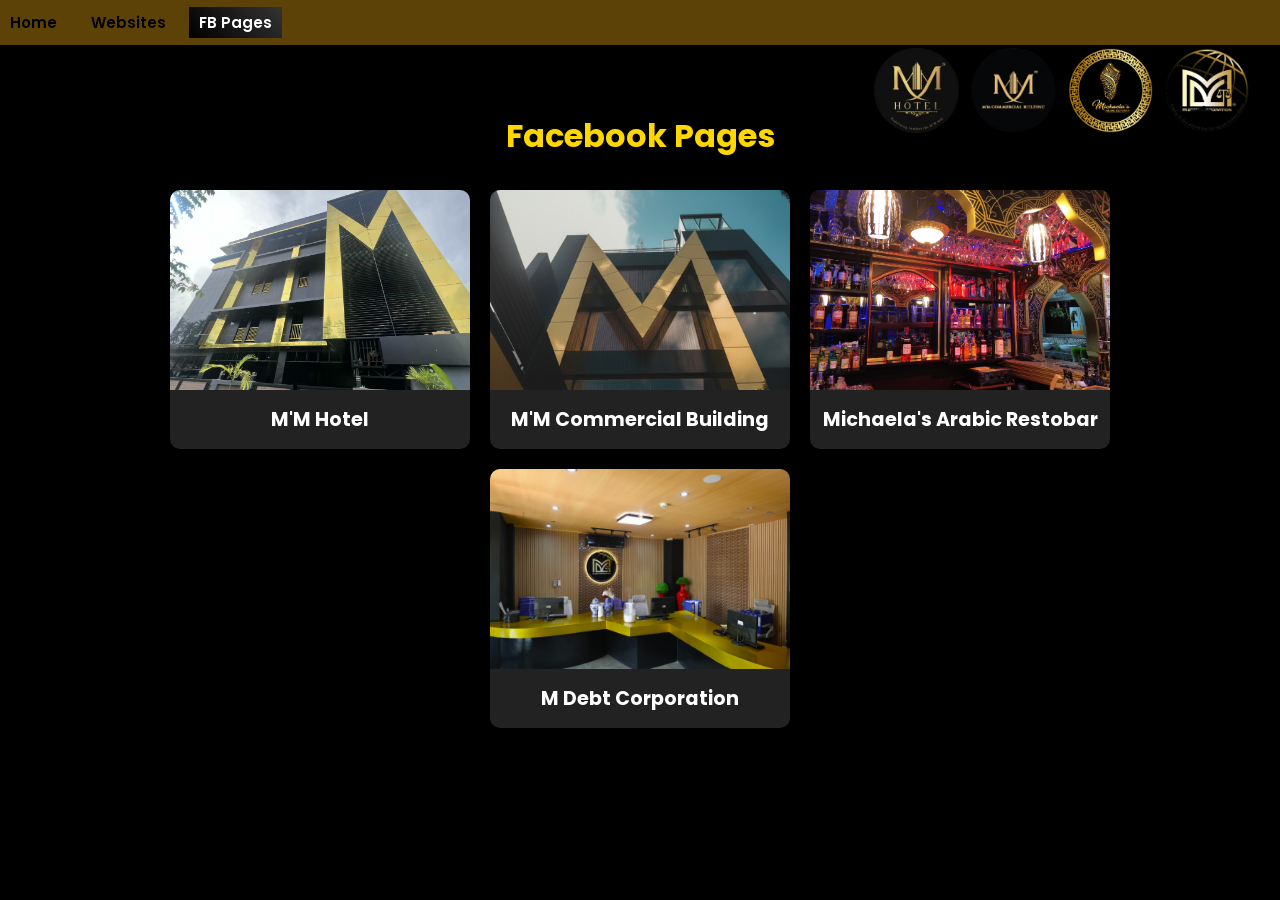
==== fb-pages.html @ 0b5881eb "lates v.01" ====
<!DOCTYPE html>
<html lang="en">
<head>
    <meta charset="UTF-8">
    <meta name="viewport" content="width=device-width, initial-scale=1.0">
    <title>FB Pages</title>
    <link rel="icon" type="image/m.png" href="image/m.png">
    <link rel="stylesheet" href="fb.css">
</head>
<body>

<header>
    <nav>
        <a href="landing.html">Home </a>
        <a href="index.html">Websites</a>
        <a href="fb-pages.html" class="active">FB Pages</a>
        
    </nav>
</header>

    <div class="logo-overlay">
   
        <img src="./image/MMH LOGo.png.png" alt="MM Hotel">
        <img src="./image/MCB LOGO.png.png" alt="MM Commercial Building">
        <img src="./image/MAR LOGO.png.png" alt="Michaela's Arabic Restobar">
        <img src="./image/MDC logo.png.png" alt="Mdebt Corporation">
 
    </div>

<!-- FB PAGES SECTION -->
<section class="fb-pages">
    <h2>Facebook Pages</h2>

    <div class="fb-container">

        <!-- FB PAGE 1 -->
        <a href="https://www.facebook.com/profile.php?id=61583191125175" target="_blank" class="fb-box">
            <img src="./image/mmhotel.jpg" alt="MM Hotel">
            <span class="fb-name">M'M Hotel</span>
        </a>

        <!-- FB PAGE 2 -->
        <a href="https://www.facebook.com/profile.php?id=61573910346368" target="_blank" class="fb-box">
            <img src="image/MCB.png" alt="MM Restaurant">
            <span class="fb-name">M'M Commercial Building</span>
        </a>

        <!-- FB PAGE 3 -->
         <a href="https://www.facebook.com/profile.php?id=61585706755256" target="_blank" class="fb-box">
            <img src="image/MAR (2).JPG" alt="MM Events">
            <span class="fb-name">Michaela's Arabic Restobar</span>
        </a>

        <!-- FB PAGE 4 -->
        <a href="https://www.facebook.com/profile.php?id=61581063833927" target="_blank" class="fb-box">
            <img src="image/mdcfront.JPG" alt="MM Travel">
            <span class="fb-name">M Debt Corporation</span>
        </a>
        

    </div>
</section>

</body>
</html>
---- fb.css ----
@import url('https://fonts.googleapis.com/css2?family=Poppins:ital,wght@0,100;0,200;0,300;0,400;0,500;0,600;0,700;0,800;0,900;1,100;1,200;1,300;1,400;1,500;1,600;1,700;1,800;1,900&display=swap');
body {
    margin: 0;
    background-color: #000;   /* Black background */
    color: #f5f5f5;      /* Light text */
    font-family: Poppins;
    font-size: 12px;
}

header {
    width: 2240px;
    max-width: 100%;
    margin: auto;
    height: 45px; /* Reduced height */
    display: flex;
    align-items: center;
    position: relative;
    z-index: 100;
    background-color: #db9e106b;
}

header a {
    color: #000000;
    font-weight: 600;
    margin-right: 10px;
    padding: 5px 10px; /* Reduce padding para dili dako */
    text-decoration: none;
    transition: 0.3s ease;
    font-size: 15px;
}
header a:hover {
    color: #db9a19;
    background: linear-gradient(45deg, #000000, #333333);
    border-radius: 0; /* Square edges */
    transform: translateY(-3px);
}

header a.active {
    color: #ffffff;
    background: linear-gradient(45deg, #000000, #333333);
    border-radius: 0; /* Square edges */
}

a.active,
header a:hover {
    background: #d4af37; /* Gold background on hover/active */
    color: #000;          /* Black text on hover/active */
    border-radius: 2px;
}


.fb-pages {
    padding: 40px 5%;
    text-align: center;
}

.fb-pages h2 {
    margin-bottom: 30px;
    font-size: 2rem;
    color: gold;
}

/* Container for the boxes */
.fb-container {
    display: flex;
    flex-direction: row;
    flex-wrap: wrap; /* wrap to new line on small screens */
    justify-content: center;
    gap: 20px;
}

/* Bigger FB Box */
.fb-box {
    display: flex;
    flex-direction: column;
    align-items: center;
    text-decoration: none;
    background: #222;
    border-radius: 10px;
    overflow: hidden;
    width: 300px; /* Bigger width */
    transition: transform 0.3s, box-shadow 0.3s;
}

/* Bigger image */
.fb-box img {
    width: 100%;
    height: 200px;      /* Taller image */
    object-fit: cover;  /* Fill box nicely */
    display: block;
}

/* Bigger text */
.fb-box .fb-name {
    margin: 15px 0;      /* More spacing */
    font-weight: 700;
    font-size: 1.2rem;   /* Larger text */
    color: #fff;
    text-align: center;
}

/* Hover effect */
.fb-box:hover {
    transform: translateY(-5px);
    box-shadow: 0 5px 20px rgba(255, 215, 0, 0.5);
}

/* Responsive adjustments */
@media screen and (max-width: 768px) {
    .fb-box {
        width: 45%;
    }

    .fb-box img {
        height: 180px;
    }

    .fb-box .fb-name {
        font-size: 1.1rem;
    }
}

@media screen and (max-width: 480px) {
    .fb-box {
        width: 100%;
    }

    .fb-box img {
        height: 160px;
    }

    .fb-box .fb-name {
        font-size: 1rem;
    }
}



/* LOGO OVERLAY - SIMPLE, ALWAYS VISIBLE */
.logo-overlay {
    position: absolute;
    top: 40px;
    right: 30px;
    z-index: 1000;

    display: flex;
    gap: 12px;
    align-items: center;
}

/* LOGOS - FIXED SIZE, NO EFFECTS */
.logo-overlay img {
    width: 85px;        /* fixed width */
    height: 100px;       /* fixed height */
    object-fit: contain; /* keep proportions */
}

/* MOBILE RESPONSIVE */
@media (max-width: 768px) {
    .logo-overlay {
        top: 10px;
        right: 10px;
        gap: 8px;
    }

    .logo-overlay img {
        width: 40px;
        height: 40px;
    }
}
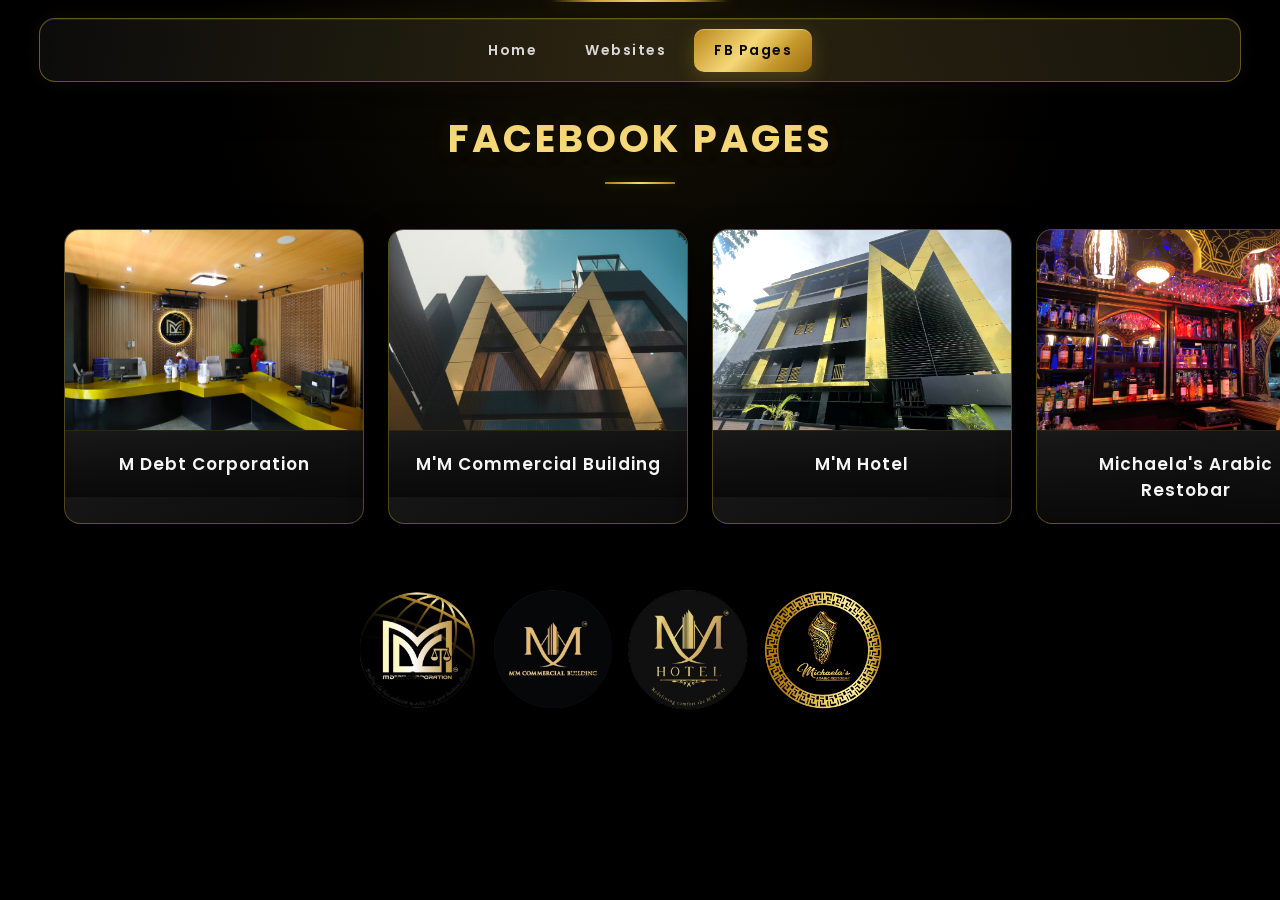
==== commit 49964f0b: "Refactor landing page and styles for improved aesthetics and responsiveness - Updated landing.html t" ====
--- a/fb-pages.html
+++ b/fb-pages.html
@@ -1,65 +1,118 @@
 <!DOCTYPE html>
 <html lang="en">
+
 <head>
     <meta charset="UTF-8">
     <meta name="viewport" content="width=device-width, initial-scale=1.0">
+
     <title>FB Pages</title>
+
     <link rel="icon" type="image/m.png" href="image/m.png">
     <link rel="stylesheet" href="fb.css">
 </head>
+
 <body>
 
-<header>
-    <nav>
-        <a href="landing.html">Home </a>
-        <a href="index.html">Websites</a>
-        <a href="fb-pages.html" class="active">FB Pages</a>
-        
-    </nav>
-</header>
+    <!-- =========================================================
+     NAVBAR
+    ========================================================= -->
 
-    <div class="logo-overlay">
-   
-        <img src="./image/MMH LOGo.png.png" alt="MM Hotel">
-        <img src="./image/MCB LOGO.png.png" alt="MM Commercial Building">
-        <img src="./image/MAR LOGO.png.png" alt="Michaela's Arabic Restobar">
-        <img src="./image/MDC logo.png.png" alt="Mdebt Corporation">
- 
-    </div>
+    <header>
+        <nav>
+            <a href="landing.html">Home</a>
+            <a href="index.html">Websites</a>
+            <a href="fb-pages.html" class="active">FB Pages</a>
+        </nav>
+    </header>
 
-<!-- FB PAGES SECTION -->
-<section class="fb-pages">
-    <h2>Facebook Pages</h2>
 
-    <div class="fb-container">
+    <!-- =========================================================
+     FB PAGES SECTION
+    ========================================================= -->
 
-        <!-- FB PAGE 1 -->
-        <a href="https://www.facebook.com/profile.php?id=61583191125175" target="_blank" class="fb-box">
-            <img src="./image/mmhotel.jpg" alt="MM Hotel">
-            <span class="fb-name">M'M Hotel</span>
-        </a>
+    <section class="fb-pages">
 
-        <!-- FB PAGE 2 -->
-        <a href="https://www.facebook.com/profile.php?id=61573910346368" target="_blank" class="fb-box">
-            <img src="image/MCB.png" alt="MM Restaurant">
-            <span class="fb-name">M'M Commercial Building</span>
-        </a>
+        <h2>Facebook Pages</h2>
 
-        <!-- FB PAGE 3 -->
-         <a href="https://www.facebook.com/profile.php?id=61585706755256" target="_blank" class="fb-box">
-            <img src="image/MAR (2).JPG" alt="MM Events">
-            <span class="fb-name">Michaela's Arabic Restobar</span>
-        </a>
 
-        <!-- FB PAGE 4 -->
-        <a href="https://www.facebook.com/profile.php?id=61581063833927" target="_blank" class="fb-box">
-            <img src="image/mdcfront.JPG" alt="MM Travel">
-            <span class="fb-name">M Debt Corporation</span>
-        </a>
-        
+        <!-- =====================================================
+         4 FACEBOOK CARDS
+        ====================================================== -->
 
-    </div>
-</section>
+        <div class="fb-container">
+
+            <!-- FB PAGE 1 - M Debt Corporation -->
+            <a href="https://www.facebook.com/profile.php?id=61581063833927" target="_blank" class="fb-box">
+
+                <img src="./image/mdcfront.JPG" alt="M Debt Corporation">
+
+                <span class="fb-name">
+                    M Debt Corporation
+                </span>
+
+            </a>
+
+
+            <!-- FB PAGE 2 - M'M Commercial Building -->
+            <a href="https://www.facebook.com/profile.php?id=61573910346368" target="_blank" class="fb-box">
+
+                <img src="./image/MCB.png" alt="MM Commercial Building">
+
+                <span class="fb-name">
+                    M'M Commercial Building
+                </span>
+
+            </a>
+
+
+            <!-- FB PAGE 3 - M'M Hotel -->
+            <a href="https://www.facebook.com/profile.php?id=61583191125175" target="_blank" class="fb-box">
+
+                <img src="./image/mmhotel.jpg" alt="MM Hotel">
+
+                <span class="fb-name">
+                    M'M Hotel
+                </span>
+
+            </a>
+
+
+            <!-- FB PAGE 4 - Michaela's Arabic Restobar -->
+            <a href="https://www.facebook.com/profile.php?id=61585706755256" target="_blank" class="fb-box">
+
+                <img src="./image/MAR (2).JPG" alt="Michaela's Arabic Restobar">
+
+                <span class="fb-name">
+                    Michaela's Arabic Restobar
+                </span>
+
+            </a>
+
+        </div>
+
+
+        <!-- =====================================================
+         LOGOS — BELOW THE 4 CARDS
+        ====================================================== -->
+
+        <div class="logo-overlay">
+
+            <!-- M Debt Corporation -->
+            <img src="./image/MDC logo.png.png" alt="M Debt Corporation">
+
+            <!-- M'M Commercial Building -->
+            <img src="./image/MCB LOGO.png.png" alt="MM Commercial Building">
+
+            <!-- M'M Hotel -->
+            <img src="./image/MMH LOGo.png.png" alt="MM Hotel">
+
+            <!-- Michaela's Arabic Restobar -->
+            <img src="./image/MAR LOGO.png.png" alt="Michaela's Arabic Restobar">
+
+        </div>
+
+    </section>
 
 </body>
-</html>
+
+</html>
--- a/fb.css
+++ b/fb.css
@@ -6,165 +6,881 @@
     font-family: Poppins;
     font-size: 12px;
 }
+/* =========================================================
+   NAVBAR — LUXURY BLACK & GOLD
+========================================================= */
 
 header {
-    width: 2240px;
-    max-width: 100%;
-    margin: auto;
-    height: 45px; /* Reduced height */
+    position: fixed;
+    top: 18px;
+    left: 50%;
+    transform: translateX(-50%);
+
+    width: min(1200px, calc(100% - 40px));
+    height: 62px;
+
     display: flex;
     align-items: center;
+    justify-content: center;
+
+    z-index: 1000;
+
+    background:
+        linear-gradient(
+            135deg,
+            rgba(12, 12, 12, 0.94),
+            rgba(28, 24, 12, 0.92)
+        );
+
+    border: 1px solid rgba(212, 175, 55, 0.45);
+    border-radius: 16px;
+
+    box-shadow:
+        0 10px 40px rgba(0, 0, 0, 0.55),
+        inset 0 1px 0 rgba(255, 255, 255, 0.08),
+        0 0 25px rgba(212, 175, 55, 0.08);
+
+    backdrop-filter: blur(14px);
+    -webkit-backdrop-filter: blur(14px);
+}
+
+/* GOLD LIGHT EFFECT */
+header::before {
+    content: "";
+
+    position: absolute;
+    inset: 0;
+
+    border-radius: inherit;
+
+    background:
+        linear-gradient(
+            90deg,
+            transparent,
+            rgba(212, 175, 55, 0.12),
+            transparent
+        );
+
+    pointer-events: none;
+}
+
+/* NAVIGATION */
+header nav {
+    display: flex;
+    align-items: center;
+    justify-content: center;
+
+    gap: 8px;
+
     position: relative;
-    z-index: 100;
-    background-color: #db9e106b;
-}
-
+    z-index: 2;
+}
+
+/* NAV LINKS */
 header a {
-    color: #000000;
+    position: relative;
+
+    color: #d8d8d8;
+
+    font-family: 'Poppins', sans-serif;
+    font-size: 14px;
     font-weight: 600;
-    margin-right: 10px;
-    padding: 5px 10px; /* Reduce padding para dili dako */
+
+    letter-spacing: 1.5px;
+
+    padding: 11px 20px;
+
+    border-radius: 10px;
+
     text-decoration: none;
-    transition: 0.3s ease;
-    font-size: 15px;
-}
+
+    transition:
+        color 0.3s ease,
+        background 0.3s ease,
+        transform 0.3s ease,
+        box-shadow 0.3s ease;
+}
+
+/* GOLD UNDERLINE */
+header a::after {
+    content: "";
+
+    position: absolute;
+
+    left: 50%;
+    bottom: 5px;
+
+    width: 0;
+    height: 2px;
+
+    background:
+        linear-gradient(
+            90deg,
+            #a87912,
+            #f4d77d,
+            #a87912
+        );
+
+    transform: translateX(-50%);
+
+    transition: width 0.3s ease;
+}
+
+/* HOVER */
 header a:hover {
-    color: #db9a19;
-    background: linear-gradient(45deg, #000000, #333333);
-    border-radius: 0; /* Square edges */
-    transform: translateY(-3px);
-}
-
+    color: #f4d77d;
+
+    background:
+        linear-gradient(
+            135deg,
+            rgba(212, 175, 55, 0.15),
+            rgba(212, 175, 55, 0.05)
+        );
+
+    transform: translateY(-1px);
+
+    box-shadow:
+        0 5px 20px rgba(212, 175, 55, 0.12);
+}
+
+/* HOVER UNDERLINE */
+header a:hover::after {
+    width: 45%;
+}
+
+/* ACTIVE LINK */
 header a.active {
-    color: #ffffff;
-    background: linear-gradient(45deg, #000000, #333333);
-    border-radius: 0; /* Square edges */
-}
-
-a.active,
-header a:hover {
-    background: #d4af37; /* Gold background on hover/active */
-    color: #000;          /* Black text on hover/active */
-    border-radius: 2px;
-}
-
+    color: #080808;
+
+    background:
+        linear-gradient(
+            135deg,
+            #b8861b,
+            #f6d878 45%,
+            #c69a2d 70%,
+            #9a6d10
+        );
+
+    box-shadow:
+        0 5px 20px rgba(212, 175, 55, 0.25),
+        inset 0 1px 0 rgba(255, 255, 255, 0.35);
+}
+
+/* REMOVE UNDERLINE FROM ACTIVE */
+header a.active::after {
+    display: none;
+}
+
+
+/* =========================================================
+   MOBILE NAVBAR
+========================================================= */
+
+@media screen and (max-width: 768px) {
+
+    header {
+        top: 10px;
+
+        width: calc(100% - 20px);
+        height: auto;
+
+        min-height: 58px;
+
+        padding: 6px;
+
+        border-radius: 14px;
+    }
+
+    header nav {
+        width: 100%;
+
+        gap: 3px;
+
+        flex-wrap: wrap;
+    }
+
+    header a {
+        font-size: 11px;
+
+        letter-spacing: 0.8px;
+
+        padding: 9px 10px;
+
+        border-radius: 8px;
+    }
+
+    header a::after {
+        bottom: 3px;
+    }
+}
+
+
+/* =========================================================
+   VERY SMALL SCREEN
+========================================================= */
+
+@media screen and (max-width: 480px) {
+
+    header {
+        top: 8px;
+
+        width: calc(100% - 16px);
+
+        min-height: 52px;
+
+        padding: 5px;
+    }
+
+    header nav {
+        gap: 2px;
+    }
+
+    header a {
+        font-size: 10px;
+
+        letter-spacing: 0.5px;
+
+        padding: 8px 7px;
+    }
+}
+ /* =========================================================
+    FACEBOOK PAGES — LUXURY BLACK & GOLD
+ ========================================================= */
 
 .fb-pages {
-    padding: 40px 5%;
+    position: relative;
+
+    padding: 110px 5% 80px;
+
     text-align: center;
-}
+
+    background:
+        radial-gradient(
+            circle at 50% 0%,
+            rgba(212, 175, 55, 0.10),
+            transparent 45%
+        );
+
+    overflow: hidden;
+}
+
+/* Subtle gold line at top */
+.fb-pages::before {
+    content: "";
+
+    position: absolute;
+
+    top: 0;
+    left: 50%;
+
+    width: 180px;
+    height: 2px;
+
+    transform: translateX(-50%);
+
+    background:
+        linear-gradient(
+            90deg,
+            transparent,
+            #d4af37,
+            #f6d878,
+            #d4af37,
+            transparent
+        );
+
+    box-shadow:
+        0 0 15px rgba(212, 175, 55, 0.35);
+}
+
+
+/* =========================================================
+   SECTION TITLE
+ ========================================================= */
 
 .fb-pages h2 {
-    margin-bottom: 30px;
-    font-size: 2rem;
-    color: gold;
-}
-
-/* Container for the boxes */
+    position: relative;
+
+    margin: 0 0 45px;
+
+    font-family: 'Poppins', sans-serif;
+
+    font-size: clamp(28px, 3vw, 42px);
+
+    font-weight: 700;
+
+    letter-spacing: 3px;
+
+    text-transform: uppercase;
+
+    color: #f6d878;
+
+    text-shadow:
+        0 3px 12px rgba(0, 0, 0, 0.7),
+        0 0 18px rgba(212, 175, 55, 0.15);
+}
+
+/* Decorative gold line under title */
+.fb-pages h2::after {
+    content: "";
+
+    display: block;
+
+    width: 70px;
+    height: 2px;
+
+    margin: 15px auto 0;
+
+    background:
+        linear-gradient(
+            90deg,
+            #a87912,
+            #f6d878,
+            #a87912
+        );
+
+    box-shadow:
+        0 0 10px rgba(212, 175, 55, 0.3);
+}
+
+/* =========================================================
+   FACEBOOK CARDS — 4 IN ONE ROW
+========================================================= */
+
 .fb-container {
-    display: flex;
-    flex-direction: row;
-    flex-wrap: wrap; /* wrap to new line on small screens */
-    justify-content: center;
-    gap: 20px;
-}
-
-/* Bigger FB Box */
+    display: grid;
+
+    grid-template-columns: repeat(4, 1fr);
+
+    gap: 24px;
+
+    width: min(1250px, 100%);
+
+    margin: 0 auto;
+
+    align-items: stretch;
+}
+
 .fb-box {
+    width: 100%;
+    min-width: 0;
+
     display: flex;
     flex-direction: column;
-    align-items: center;
+
     text-decoration: none;
-    background: #222;
-    border-radius: 10px;
+
+    background:
+        linear-gradient(
+            145deg,
+            rgba(35, 35, 35, 0.96),
+            rgba(12, 12, 12, 0.98)
+        );
+
+    border: 1px solid rgba(212, 175, 55, 0.35);
+
+    border-radius: 16px;
+
     overflow: hidden;
-    width: 300px; /* Bigger width */
-    transition: transform 0.3s, box-shadow 0.3s;
-}
-
-/* Bigger image */
+
+    box-sizing: border-box;
+
+    transition:
+        transform 0.35s ease,
+        box-shadow 0.35s ease,
+        border-color 0.35s ease;
+}
+
 .fb-box img {
     width: 100%;
-    height: 200px;      /* Taller image */
-    object-fit: cover;  /* Fill box nicely */
+    height: 200px;
+
+    object-fit: cover;
+
     display: block;
 }
 
-/* Bigger text */
 .fb-box .fb-name {
-    margin: 15px 0;      /* More spacing */
-    font-weight: 700;
-    font-size: 1.2rem;   /* Larger text */
-    color: #fff;
+    width: 100%;
+
+    min-height: 64px;
+
+    display: flex;
+    align-items: center;
+    justify-content: center;
+
+    box-sizing: border-box;
+
+    margin: 0;
+    padding: 15px;
+
+    font-size: 16px;
+    font-weight: 600;
+
+    color: #f5f5f5;
+
     text-align: center;
 }
 
-/* Hover effect */
+/* =========================================================
+   FACEBOOK CARD
+ ========================================================= */
+
+.fb-box {
+    position: relative;
+
+    display: flex;
+
+    flex-direction: column;
+
+    align-items: center;
+
+    width: 300px;
+
+    overflow: hidden;
+
+    text-decoration: none;
+
+    background:
+        linear-gradient(
+            145deg,
+            rgba(35, 35, 35, 0.96),
+            rgba(12, 12, 12, 0.98)
+        );
+
+    border: 1px solid rgba(212, 175, 55, 0.35);
+
+    border-radius: 16px;
+
+    box-shadow:
+        0 12px 35px rgba(0, 0, 0, 0.45),
+        inset 0 1px 0 rgba(255, 255, 255, 0.07);
+
+    transition:
+        transform 0.35s ease,
+        box-shadow 0.35s ease,
+        border-color 0.35s ease;
+}
+
+/* Gold glow around card */
+.fb-box::before {
+    content: "";
+
+    position: absolute;
+
+    inset: 0;
+
+    border-radius: inherit;
+
+    background:
+        linear-gradient(
+            135deg,
+            rgba(246, 216, 120, 0.08),
+            transparent 35%,
+            transparent 65%,
+            rgba(212, 175, 55, 0.06)
+        );
+
+    pointer-events: none;
+}
+
+
+/* =========================================================
+   CARD IMAGE
+ ========================================================= */
+
+.fb-box img {
+    width: 100%;
+
+    height: 200px;
+
+    object-fit: cover;
+
+    display: block;
+
+    filter:
+        brightness(1.05)
+        contrast(1.04)
+        saturate(1.05);
+
+    transition:
+        transform 0.5s ease,
+        filter 0.5s ease;
+}
+
+/* =========================================================
+   GOLD SHINE HOVER EFFECT
+========================================================= */
+
+.fb-box {
+    position: relative;
+    overflow: hidden;
+}
+
+/* Gold light sweep */
+.fb-box::before {
+    content: "";
+
+    position: absolute;
+
+    top: 0;
+    left: -120%;
+
+    width: 70%;
+    height: 100%;
+
+    z-index: 3;
+
+    background:
+        linear-gradient(
+            90deg,
+            transparent 0%,
+            rgba(255, 255, 255, 0.05) 25%,
+            rgba(246, 216, 120, 0.45) 50%,
+            rgba(255, 255, 255, 0.08) 75%,
+            transparent 100%
+        );
+
+    transform: skewX(-20deg);
+
+    pointer-events: none;
+}
+
+/* Image zoom + brighter gold tone */
+.fb-box:hover img {
+    transform: scale(1.06);
+
+    filter:
+        brightness(1.15)
+        contrast(1.06)
+        saturate(1.12);
+
+    transition:
+        transform 0.5s ease,
+        filter 0.5s ease;
+}
+
+/* Shine animation */
+.fb-box:hover::before {
+    left: 140%;
+
+    transition: left 0.8s ease;
+}
+
+/* Stronger gold glow around card */
 .fb-box:hover {
-    transform: translateY(-5px);
-    box-shadow: 0 5px 20px rgba(255, 215, 0, 0.5);
-}
-
-/* Responsive adjustments */
-@media screen and (max-width: 768px) {
+    border-color: #f2c94c;
+
+    box-shadow:
+        0 18px 45px rgba(0, 0, 0, 0.55),
+        0 0 20px rgba(212, 175, 55, 0.35),
+        0 0 45px rgba(212, 175, 55, 0.15);
+}
+
+/* =========================================================
+   CARD NAME
+ ========================================================= */
+
+.fb-box .fb-name {
+    position: relative;
+
+    width: 100%;
+
+    box-sizing: border-box;
+
+    margin: 0;
+
+    padding: 20px 15px;
+
+    font-family: 'Poppins', sans-serif;
+
+    font-size: 17px;
+
+    font-weight: 600;
+
+    letter-spacing: 1px;
+
+    color: #f5f5f5;
+
+    text-align: center;
+
+    background:
+        linear-gradient(
+            180deg,
+            rgba(25, 25, 25, 0.4),
+            rgba(8, 8, 8, 0.9)
+        );
+
+    border-top: 1px solid rgba(212, 175, 55, 0.18);
+
+    transition:
+        color 0.3s ease,
+        background 0.3s ease;
+}
+
+
+/* =========================================================
+   HOVER EFFECT
+ ========================================================= */
+
+.fb-box:hover {
+    transform: translateY(-8px);
+
+    border-color: rgba(242, 201, 76, 0.8);
+
+    box-shadow:
+        0 18px 45px rgba(0, 0, 0, 0.55),
+        0 0 25px rgba(212, 175, 55, 0.18),
+        inset 0 1px 0 rgba(255, 255, 255, 0.12);
+}
+
+.fb-box:hover .fb-name {
+    color: #f6d878;
+
+    background:
+        linear-gradient(
+            180deg,
+            rgba(40, 35, 18, 0.7),
+            rgba(10, 10, 10, 0.95)
+        );
+}
+
+
+/* =========================================================
+   CARD GOLD TOP ACCENT
+ ========================================================= */
+
+.fb-box::after {
+    content: "";
+
+    position: absolute;
+
+    top: 0;
+    left: 50%;
+
+    width: 0;
+    height: 2px;
+
+    transform: translateX(-50%);
+
+    background:
+        linear-gradient(
+            90deg,
+            #a87912,
+            #f6d878,
+            #a87912
+        );
+
+    box-shadow:
+        0 0 12px rgba(246, 216, 120, 0.5);
+
+    transition: width 0.35s ease;
+}
+
+.fb-box:hover::after {
+    width: 70%;
+}
+
+
+/* =========================================================
+   LOGO OVERLAY — LUXURY
+ ========================================================= */
+
+.logo-overlay {
+    position: fixed;
+
+    top: 24px;
+    right: 30px;
+
+    z-index: 1100;
+
+    display: flex;
+
+    align-items: center;
+
+    gap: 10px;
+
+    padding: 7px 10px;
+
+    
+
+}
+
+
+/* =========================================================
+   LOGO — BELOW THE 4 CARDS
+========================================================= */
+
+.logo-overlay {
+    position: relative;
+
+    width: 100%;
+
+    margin: 35px auto 0;
+
+    display: flex;
+
+    align-items: center;
+    justify-content: center;
+
+    gap: 15px;
+
+    z-index: 10;
+}
+
+.logo-overlay img {
+    width: 120px;
+    height: 120px;
+
+    object-fit: contain;
+
+    filter:
+        drop-shadow(
+            0 3px 8px rgba(0, 0, 0, 0.5)
+        );
+
+    transition:
+        transform 0.3s ease,
+        filter 0.3s ease;
+}
+
+.logo-overlay img {
+    position: relative;
+
+    object-fit: contain;
+
+    transition:
+        transform 0.35s ease,
+        filter 0.35s ease;
+}
+
+/* =========================================================
+   LOGO — GOLD SHINE HOVER
+========================================================= */
+
+.logo-overlay img:hover {
+    transform: scale(1.12);
+
+    filter:
+        drop-shadow(0 0 5px rgba(246, 216, 120, 0.8))
+        drop-shadow(0 0 12px rgba(212, 175, 55, 0.7))
+        drop-shadow(0 0 25px rgba(212, 175, 55, 0.45))
+        brightness(1.12);
+
+    animation: logoGoldShine 0.8s ease;
+}
+
+@keyframes logoGoldShine {
+
+    0% {
+        filter:
+            drop-shadow(0 0 2px rgba(212, 175, 55, 0.2))
+            brightness(1);
+    }
+
+    50% {
+        filter:
+            drop-shadow(0 0 8px rgba(246, 216, 120, 1))
+            drop-shadow(0 0 20px rgba(212, 175, 55, 0.8))
+            drop-shadow(0 0 35px rgba(212, 175, 55, 0.45))
+            brightness(1.2);
+    }
+
+    100% {
+        filter:
+            drop-shadow(0 0 5px rgba(246, 216, 120, 0.8))
+            drop-shadow(0 0 12px rgba(212, 175, 55, 0.7))
+            drop-shadow(0 0 25px rgba(212, 175, 55, 0.45))
+            brightness(1.12);
+    }
+}
+
+/* =========================================================
+   TABLET
+========================================================= */
+
+@media screen and (max-width: 1000px) {
+
+    .fb-container {
+        grid-template-columns: repeat(2, 1fr);
+        gap: 20px;
+    }
+
+    .fb-box img {
+        height: 190px;
+    }
+}
+
+
+/* =========================================================
+   MOBILE
+========================================================= */
+
+@media screen and (max-width: 550px) {
+
+    .fb-container {
+        grid-template-columns: 1fr;
+        gap: 20px;
+    }
+
     .fb-box {
-        width: 45%;
+        width: 100%;
+        max-width: 350px;
+        margin: 0 auto;
     }
 
     .fb-box img {
         height: 180px;
     }
-
-    .fb-box .fb-name {
-        font-size: 1.1rem;
-    }
-}
+}
+
+
+/* =========================================================
+   MOBILE
+ ========================================================= */
 
 @media screen and (max-width: 480px) {
+
+    .fb-pages {
+        padding: 75px 20px 50px;
+    }
+
+    .fb-pages h2 {
+        font-size: 23px;
+
+        letter-spacing: 1.5px;
+
+        margin-bottom: 30px;
+    }
+
+    .fb-container {
+        flex-direction: column;
+
+        align-items: center;
+
+        gap: 20px;
+    }
+
     .fb-box {
         width: 100%;
+
+        max-width: 350px;
     }
 
     .fb-box img {
-        height: 160px;
+        height: 180px;
     }
 
     .fb-box .fb-name {
-        font-size: 1rem;
-    }
-}
-
-
-
-/* LOGO OVERLAY - SIMPLE, ALWAYS VISIBLE */
-.logo-overlay {
-    position: absolute;
-    top: 40px;
-    right: 30px;
-    z-index: 1000;
-
-    display: flex;
-    gap: 12px;
-    align-items: center;
-}
-
-/* LOGOS - FIXED SIZE, NO EFFECTS */
-.logo-overlay img {
-    width: 85px;        /* fixed width */
-    height: 100px;       /* fixed height */
-    object-fit: contain; /* keep proportions */
-}
-
-/* MOBILE RESPONSIVE */
-@media (max-width: 768px) {
+        font-size: 15px;
+    }
+
     .logo-overlay {
-        top: 10px;
-        right: 10px;
-        gap: 8px;
+        top: 65px;
+        right: 8px;
     }
 
     .logo-overlay img {
-        width: 40px;
-        height: 40px;
+        width: 36px;
+        height: 36px;
     }
 }
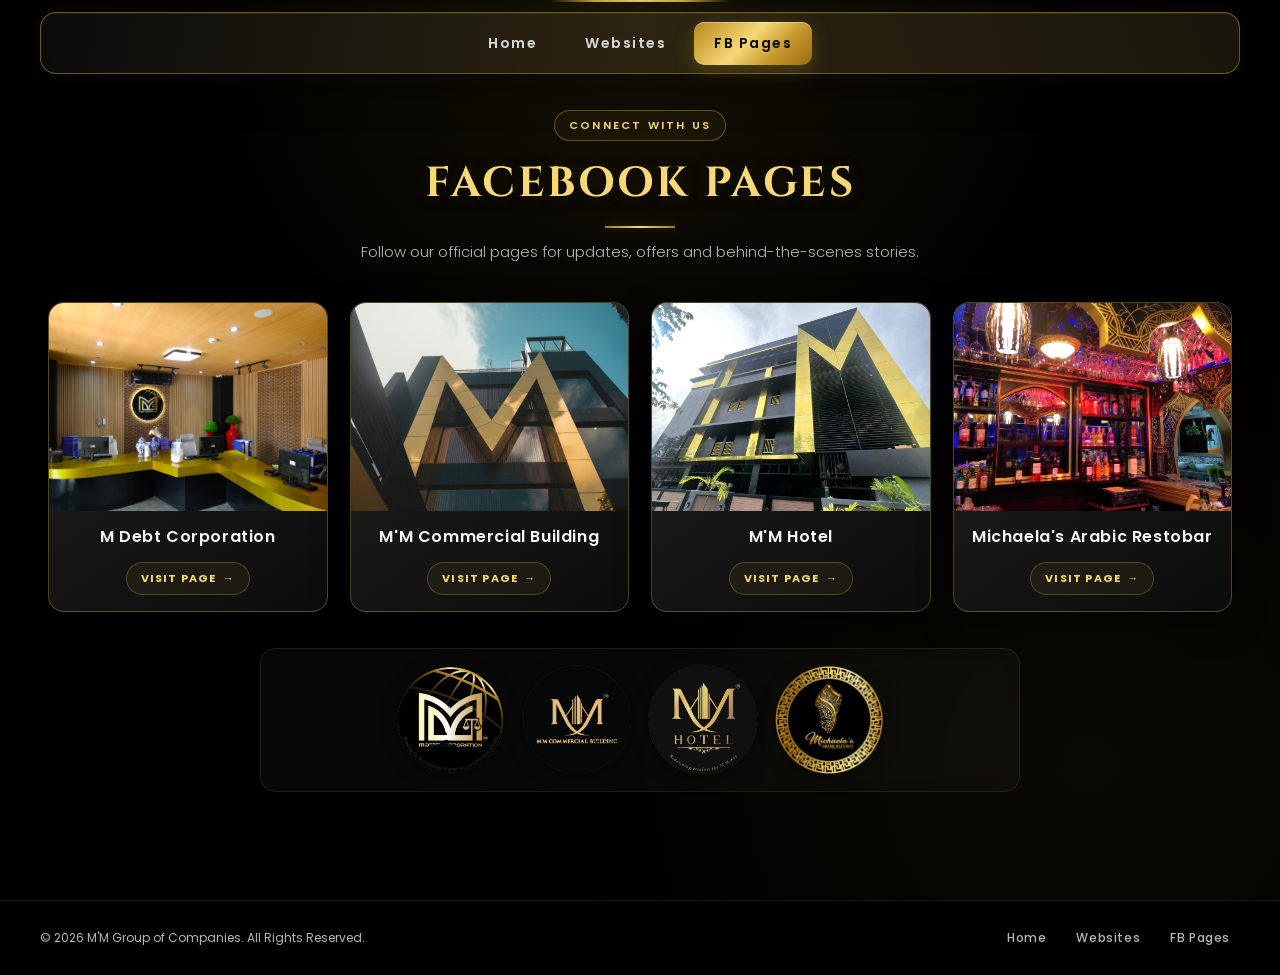
==== commit 895301c3: "test" ====
--- a/fb-pages.html
+++ b/fb-pages.html
@@ -3,116 +3,115 @@
 
 <head>
     <meta charset="UTF-8">
-    <meta name="viewport" content="width=device-width, initial-scale=1.0">
-
-    <title>FB Pages</title>
-
-    <link rel="icon" type="image/m.png" href="image/m.png">
+    <meta name="viewport" content="width=device-width, initial-scale=1.0, viewport-fit=cover">
+    <meta name="description" content="Follow M'M Group of Companies on Facebook — M Debt Corporation, M'M Commercial Building, M'M Hotel and Michaela's Arabic Restobar.">
+    <meta name="theme-color" content="#000000">
+    <title>FB Pages | M'M Group of Companies</title>
+    <link rel="icon" type="image/png" href="image/m.png">
     <link rel="stylesheet" href="fb.css">
 </head>
 
 <body>
+    <a href="#main" class="skip-link">Skip to content</a>
 
-    <!-- =========================================================
-     NAVBAR
-    ========================================================= -->
-
-    <header>
-        <nav>
+    <header id="site-header">
+        <button class="nav-toggle" aria-label="Toggle navigation menu" aria-expanded="false" aria-controls="primary-nav">
+            <span class="bar"></span><span class="bar"></span><span class="bar"></span>
+        </button>
+        <nav id="primary-nav" aria-label="Primary">
             <a href="landing.html">Home</a>
             <a href="index.html">Websites</a>
-            <a href="fb-pages.html" class="active">FB Pages</a>
+            <a href="fb-pages.html" class="active" aria-current="page">FB Pages</a>
         </nav>
     </header>
 
+    <main id="main">
+        <section class="fb-pages" aria-label="Facebook pages">
+            <div class="section-head">
+                <span class="eyebrow">Connect with us</span>
+                <h2>Facebook Pages</h2>
+                <p class="sub">Follow our official pages for updates, offers and behind-the-scenes stories.</p>
+            </div>
 
-    <!-- =========================================================
-     FB PAGES SECTION
-    ========================================================= -->
+            <div class="fb-container">
+                <!-- FB PAGE 1 -->
+                <a href="https://www.facebook.com/profile.php?id=61581063833927" target="_blank" rel="noopener noreferrer" class="fb-box" aria-label="Visit M Debt Corporation Facebook page (opens in new tab)">
+                    <div class="img-wrap">
+                        <img src="./image/mdcfront.JPG" alt="M Debt Corporation building" loading="lazy">
+                    </div>
+                    <span class="fb-name">M Debt Corporation</span>
+                    <span class="fb-cta">Visit Page <span aria-hidden="true">→</span></span>
+                </a>
 
-    <section class="fb-pages">
+                <!-- FB PAGE 2 -->
+                <a href="https://www.facebook.com/profile.php?id=61573910346368" target="_blank" rel="noopener noreferrer" class="fb-box" aria-label="Visit M'M Commercial Building Facebook page">
+                    <div class="img-wrap">
+                        <img src="./image/MCB.png" alt="M'M Commercial Building exterior" loading="lazy">
+                    </div>
+                    <span class="fb-name">M'M Commercial Building</span>
+                    <span class="fb-cta">Visit Page <span aria-hidden="true">→</span></span>
+                </a>
 
-        <h2>Facebook Pages</h2>
+                <!-- FB PAGE 3 -->
+                <a href="https://www.facebook.com/profile.php?id=61583191125175" target="_blank" rel="noopener noreferrer" class="fb-box" aria-label="Visit M'M Hotel Facebook page">
+                    <div class="img-wrap">
+                        <img src="./image/mmhotel.jpg" alt="MM Hotel rooms and facade" loading="lazy">
+                    </div>
+                    <span class="fb-name">M'M Hotel</span>
+                    <span class="fb-cta">Visit Page <span aria-hidden="true">→</span></span>
+                </a>
 
+                <!-- FB PAGE 4 -->
+                <a href="https://www.facebook.com/profile.php?id=61585706755256" target="_blank" rel="noopener noreferrer" class="fb-box" aria-label="Visit Michaela's Arabic Restobar Facebook page">
+                    <div class="img-wrap">
+                        <img src="./image/MAR (2).JPG" alt="Michaela's Arabic Restobar dishes" loading="lazy">
+                    </div>
+                    <span class="fb-name">Michaela's Arabic Restobar</span>
+                    <span class="fb-cta">Visit Page <span aria-hidden="true">→</span></span>
+                </a>
+            </div>
 
-        <!-- =====================================================
-         4 FACEBOOK CARDS
-        ====================================================== -->
+            <!-- LOGOS -->
+            <div class="logo-overlay" aria-label="Company logos">
+                <img src="./image/MDC logo.png.png" alt="M Debt Corporation logo" loading="lazy">
+                <img src="./image/MCB LOGO.png.png" alt="M'M Commercial Building logo" loading="lazy">
+                <img src="./image/MMH LOGo.png.png" alt="MM Hotel logo" loading="lazy">
+                <img src="./image/MAR LOGO.png.png" alt="Michaela's Arabic Restobar logo" loading="lazy">
+            </div>
+        </section>
+    </main>
 
-        <div class="fb-container">
+    <footer class="site-footer">
+        <p>&copy; 2026 M'M Group of Companies. All Rights Reserved.</p>
+        <nav class="footer-nav" aria-label="Footer">
+            <a href="landing.html">Home</a>
+            <a href="index.html">Websites</a>
+            <a href="fb-pages.html">FB Pages</a>
+        </nav>
+    </footer>
 
-            <!-- FB PAGE 1 - M Debt Corporation -->
-            <a href="https://www.facebook.com/profile.php?id=61581063833927" target="_blank" class="fb-box">
-
-                <img src="./image/mdcfront.JPG" alt="M Debt Corporation">
-
-                <span class="fb-name">
-                    M Debt Corporation
-                </span>
-
-            </a>
-
-
-            <!-- FB PAGE 2 - M'M Commercial Building -->
-            <a href="https://www.facebook.com/profile.php?id=61573910346368" target="_blank" class="fb-box">
-
-                <img src="./image/MCB.png" alt="MM Commercial Building">
-
-                <span class="fb-name">
-                    M'M Commercial Building
-                </span>
-
-            </a>
-
-
-            <!-- FB PAGE 3 - M'M Hotel -->
-            <a href="https://www.facebook.com/profile.php?id=61583191125175" target="_blank" class="fb-box">
-
-                <img src="./image/mmhotel.jpg" alt="MM Hotel">
-
-                <span class="fb-name">
-                    M'M Hotel
-                </span>
-
-            </a>
-
-
-            <!-- FB PAGE 4 - Michaela's Arabic Restobar -->
-            <a href="https://www.facebook.com/profile.php?id=61585706755256" target="_blank" class="fb-box">
-
-                <img src="./image/MAR (2).JPG" alt="Michaela's Arabic Restobar">
-
-                <span class="fb-name">
-                    Michaela's Arabic Restobar
-                </span>
-
-            </a>
-
-        </div>
-
-
-        <!-- =====================================================
-         LOGOS — BELOW THE 4 CARDS
-        ====================================================== -->
-
-        <div class="logo-overlay">
-
-            <!-- M Debt Corporation -->
-            <img src="./image/MDC logo.png.png" alt="M Debt Corporation">
-
-            <!-- M'M Commercial Building -->
-            <img src="./image/MCB LOGO.png.png" alt="MM Commercial Building">
-
-            <!-- M'M Hotel -->
-            <img src="./image/MMH LOGo.png.png" alt="MM Hotel">
-
-            <!-- Michaela's Arabic Restobar -->
-            <img src="./image/MAR LOGO.png.png" alt="Michaela's Arabic Restobar">
-
-        </div>
-
-    </section>
-
+    <script>
+        const toggle = document.querySelector('.nav-toggle');
+        const nav = document.getElementById('primary-nav');
+        if (toggle && nav) {
+            toggle.addEventListener('click', () => {
+                const open = nav.classList.toggle('open');
+                toggle.setAttribute('aria-expanded', open);
+            });
+            document.addEventListener('click', (e) => {
+                if (!nav.contains(e.target) && !toggle.contains(e.target) && nav.classList.contains('open')) {
+                    nav.classList.remove('open');
+                    toggle.setAttribute('aria-expanded','false');
+                }
+            });
+            window.addEventListener('resize', () => {
+                if (window.innerWidth > 768 && nav.classList.contains('open')) {
+                    nav.classList.remove('open');
+                    toggle.setAttribute('aria-expanded','false');
+                }
+            });
+        }
+    </script>
 </body>
 
-</html>+</html>
--- a/fb.css
+++ b/fb.css
@@ -1,886 +1,551 @@
-@import url('https://fonts.googleapis.com/css2?family=Poppins:ital,wght@0,100;0,200;0,300;0,400;0,500;0,600;0,700;0,800;0,900;1,100;1,200;1,300;1,400;1,500;1,600;1,700;1,800;1,900&display=swap');
+@import url('https://fonts.googleapis.com/css2?family=Cinzel:wght@500;600;700&family=Poppins:wght@300;400;500;600;700&display=swap');
+
+:root {
+    --black: #000;
+    --gold: #d4af37;
+    --gold-light: #f6d878;
+    --gold-bright: #ffe9a3;
+    --radius: 16px;
+    --header-h: 62px;
+}
+
+/* Reset */
+* { margin: 0; padding: 0; box-sizing: border-box; }
+html { scroll-behavior: smooth; -webkit-text-size-adjust: 100%; scrollbar-width: thin; scrollbar-color: var(--gold) #111; }
+html, body { width: 100%; min-height: 100%; }
 body {
     margin: 0;
-    background-color: #000;   /* Black background */
-    color: #f5f5f5;      /* Light text */
-    font-family: Poppins;
+    background-color: #000;
+    color: #f5f5f5;
+    font-family: 'Poppins', sans-serif;
     font-size: 12px;
-}
-/* =========================================================
-   NAVBAR — LUXURY BLACK & GOLD
-========================================================= */
-
+    overflow-x: hidden;
+    -webkit-font-smoothing: antialiased;
+    text-rendering: optimizeLegibility;
+}
+img { max-width: 100%; display: block; }
+a { text-decoration: none; color: inherit; }
+:focus-visible { outline: 2px solid var(--gold-light); outline-offset: 2px; }
+
+.skip-link {
+    position: absolute;
+    top: -100px;
+    left: 12px;
+    z-index: 9999;
+    padding: 10px 16px;
+    background: var(--gold-light);
+    color: #000;
+    font-weight: 700;
+    border-radius: 8px;
+}
+.skip-link:focus { top: 12px; }
+
+/* =========================================================
+   NAVBAR — LUXURY BLACK & GOLD (consistent across site)
+========================================================= */
 header {
     position: fixed;
-    top: 18px;
+    top: max(12px, env(safe-area-inset-top));
     left: 50%;
     transform: translateX(-50%);
-
     width: min(1200px, calc(100% - 40px));
-    height: 62px;
-
+    height: var(--header-h);
     display: flex;
     align-items: center;
     justify-content: center;
-
     z-index: 1000;
-
-    background:
-        linear-gradient(
-            135deg,
-            rgba(12, 12, 12, 0.94),
-            rgba(28, 24, 12, 0.92)
-        );
-
+    background: linear-gradient(135deg, rgba(12, 12, 12, 0.94), rgba(28, 24, 12, 0.92));
     border: 1px solid rgba(212, 175, 55, 0.45);
     border-radius: 16px;
-
-    box-shadow:
-        0 10px 40px rgba(0, 0, 0, 0.55),
-        inset 0 1px 0 rgba(255, 255, 255, 0.08),
-        0 0 25px rgba(212, 175, 55, 0.08);
-
+    box-shadow: 0 10px 40px rgba(0, 0, 0, 0.55), inset 0 1px 0 rgba(255, 255, 255, 0.08), 0 0 25px rgba(212, 175, 55, 0.08);
     backdrop-filter: blur(14px);
     -webkit-backdrop-filter: blur(14px);
-}
-
-/* GOLD LIGHT EFFECT */
+    padding: 0 12px;
+}
 header::before {
     content: "";
-
     position: absolute;
     inset: 0;
-
     border-radius: inherit;
-
-    background:
-        linear-gradient(
-            90deg,
-            transparent,
-            rgba(212, 175, 55, 0.12),
-            transparent
-        );
-
+    background: linear-gradient(90deg, transparent, rgba(212, 175, 55, 0.12), transparent);
     pointer-events: none;
 }
-
-/* NAVIGATION */
 header nav {
     display: flex;
     align-items: center;
     justify-content: center;
-
     gap: 8px;
-
     position: relative;
     z-index: 2;
 }
-
-/* NAV LINKS */
 header a {
     position: relative;
-
     color: #d8d8d8;
-
     font-family: 'Poppins', sans-serif;
     font-size: 14px;
     font-weight: 600;
-
     letter-spacing: 1.5px;
-
     padding: 11px 20px;
-
     border-radius: 10px;
-
-    text-decoration: none;
-
-    transition:
-        color 0.3s ease,
-        background 0.3s ease,
-        transform 0.3s ease,
-        box-shadow 0.3s ease;
-}
-
-/* GOLD UNDERLINE */
+    transition: color 0.3s ease, background 0.3s ease, transform 0.3s ease, box-shadow 0.3s ease;
+    white-space: nowrap;
+}
 header a::after {
     content: "";
-
-    position: absolute;
-
+    position: absolute;
     left: 50%;
     bottom: 5px;
-
     width: 0;
     height: 2px;
-
-    background:
-        linear-gradient(
-            90deg,
-            #a87912,
-            #f4d77d,
-            #a87912
-        );
-
+    background: linear-gradient(90deg, #a87912, #f4d77d, #a87912);
     transform: translateX(-50%);
-
     transition: width 0.3s ease;
 }
-
-/* HOVER */
 header a:hover {
     color: #f4d77d;
-
-    background:
-        linear-gradient(
-            135deg,
-            rgba(212, 175, 55, 0.15),
-            rgba(212, 175, 55, 0.05)
-        );
-
+    background: linear-gradient(135deg, rgba(212, 175, 55, 0.15), rgba(212, 175, 55, 0.05));
     transform: translateY(-1px);
-
-    box-shadow:
-        0 5px 20px rgba(212, 175, 55, 0.12);
-}
-
-/* HOVER UNDERLINE */
-header a:hover::after {
-    width: 45%;
-}
-
-/* ACTIVE LINK */
+    box-shadow: 0 5px 20px rgba(212, 175, 55, 0.12);
+}
+header a:hover::after { width: 45%; }
 header a.active {
     color: #080808;
-
+    background: linear-gradient(135deg, #b8861b, #f6d878 45%, #c69a2d 70%, #9a6d10);
+    box-shadow: 0 5px 20px rgba(212, 175, 55, 0.25), inset 0 1px 0 rgba(255, 255, 255, 0.35);
+}
+header a.active::after { display: none; }
+
+.nav-toggle {
+    display: none;
+    position: absolute;
+    left: 14px;
+    width: 44px;
+    height: 44px;
+    background: transparent;
+    border: 1px solid rgba(212,175,55,0.35);
+    border-radius: 10px;
+    cursor: pointer;
+    align-items: center;
+    justify-content: center;
+    flex-direction: column;
+    gap: 5px;
+    z-index: 3;
+}
+.nav-toggle .bar {
+    display: block;
+    width: 20px;
+    height: 2px;
+    background: var(--gold-light);
+    border-radius: 2px;
+    transition: transform 0.3s ease, opacity 0.3s ease;
+}
+.nav-toggle[aria-expanded="true"] .bar:nth-child(1) { transform: translateY(7px) rotate(45deg); }
+.nav-toggle[aria-expanded="true"] .bar:nth-child(2) { opacity: 0; }
+.nav-toggle[aria-expanded="true"] .bar:nth-child(3) { transform: translateY(-7px) rotate(-45deg); }
+
+/* =========================================================
+   FACEBOOK PAGES — LUXURY BLACK & GOLD
+========================================================= */
+.fb-pages {
+    position: relative;
+    padding: calc(var(--header-h) + 48px) clamp(16px, 5vw, 48px) 48px;
+    text-align: center;
     background:
-        linear-gradient(
-            135deg,
-            #b8861b,
-            #f6d878 45%,
-            #c69a2d 70%,
-            #9a6d10
-        );
-
-    box-shadow:
-        0 5px 20px rgba(212, 175, 55, 0.25),
-        inset 0 1px 0 rgba(255, 255, 255, 0.35);
-}
-
-/* REMOVE UNDERLINE FROM ACTIVE */
-header a.active::after {
-    display: none;
-}
-
-
-/* =========================================================
-   MOBILE NAVBAR
-========================================================= */
-
-@media screen and (max-width: 768px) {
-
-    header {
-        top: 10px;
-
-        width: calc(100% - 20px);
-        height: auto;
-
-        min-height: 58px;
-
-        padding: 6px;
-
-        border-radius: 14px;
-    }
-
-    header nav {
-        width: 100%;
-
-        gap: 3px;
-
-        flex-wrap: wrap;
-    }
-
-    header a {
-        font-size: 11px;
-
-        letter-spacing: 0.8px;
-
-        padding: 9px 10px;
-
-        border-radius: 8px;
-    }
-
-    header a::after {
-        bottom: 3px;
-    }
-}
-
-
-/* =========================================================
-   VERY SMALL SCREEN
-========================================================= */
-
-@media screen and (max-width: 480px) {
-
-    header {
-        top: 8px;
-
-        width: calc(100% - 16px);
-
-        min-height: 52px;
-
-        padding: 5px;
-    }
-
-    header nav {
-        gap: 2px;
-    }
-
-    header a {
-        font-size: 10px;
-
-        letter-spacing: 0.5px;
-
-        padding: 8px 7px;
-    }
-}
- /* =========================================================
-    FACEBOOK PAGES — LUXURY BLACK & GOLD
- ========================================================= */
-
-.fb-pages {
-    position: relative;
-
-    padding: 110px 5% 80px;
-
-    text-align: center;
-
-    background:
-        radial-gradient(
-            circle at 50% 0%,
-            rgba(212, 175, 55, 0.10),
-            transparent 45%
-        );
-
+        radial-gradient(circle at 50% 0%, rgba(212, 175, 55, 0.10), transparent 42%),
+        radial-gradient(circle at 85% 85%, rgba(212,175,55,0.05), transparent 40%);
     overflow: hidden;
-}
-
-/* Subtle gold line at top */
+    min-height: 100vh;
+    min-height: 100dvh;
+    display: flex;
+    flex-direction: column;
+    align-items: center;
+}
 .fb-pages::before {
     content: "";
-
-    position: absolute;
-
+    position: absolute;
     top: 0;
     left: 50%;
-
     width: 180px;
     height: 2px;
-
     transform: translateX(-50%);
-
-    background:
-        linear-gradient(
-            90deg,
-            transparent,
-            #d4af37,
-            #f6d878,
-            #d4af37,
-            transparent
-        );
-
-    box-shadow:
-        0 0 15px rgba(212, 175, 55, 0.35);
-}
-
-
-/* =========================================================
-   SECTION TITLE
- ========================================================= */
-
+    background: linear-gradient(90deg, transparent, #d4af37, #f6d878, #d4af37, transparent);
+    box-shadow: 0 0 15px rgba(212, 175, 55, 0.35);
+}
+
+/* Section head */
+.section-head {
+    max-width: 720px;
+    margin: 0 auto 38px;
+}
+.eyebrow {
+    display: inline-block;
+    padding: 6px 14px;
+    border: 1px solid rgba(212,175,55,0.4);
+    border-radius: 999px;
+    color: var(--gold-light);
+    font-size: 11px;
+    font-weight: 600;
+    letter-spacing: 2.2px;
+    text-transform: uppercase;
+    background: rgba(212,175,55,0.06);
+    margin-bottom: 14px;
+}
 .fb-pages h2 {
     position: relative;
-
-    margin: 0 0 45px;
-
-    font-family: 'Poppins', sans-serif;
-
-    font-size: clamp(28px, 3vw, 42px);
-
+    margin: 0 0 12px;
+    font-family: 'Cinzel', serif;
+    font-size: clamp(26px, 4vw, 42px);
     font-weight: 700;
-
-    letter-spacing: 3px;
-
+    letter-spacing: 2.5px;
     text-transform: uppercase;
-
     color: #f6d878;
-
-    text-shadow:
-        0 3px 12px rgba(0, 0, 0, 0.7),
-        0 0 18px rgba(212, 175, 55, 0.15);
-}
-
-/* Decorative gold line under title */
+    text-shadow: 0 3px 12px rgba(0, 0, 0, 0.7), 0 0 18px rgba(212, 175, 55, 0.15);
+    text-wrap: balance;
+}
 .fb-pages h2::after {
     content: "";
-
     display: block;
-
     width: 70px;
     height: 2px;
-
-    margin: 15px auto 0;
-
-    background:
-        linear-gradient(
-            90deg,
-            #a87912,
-            #f6d878,
-            #a87912
-        );
-
-    box-shadow:
-        0 0 10px rgba(212, 175, 55, 0.3);
-}
-
-/* =========================================================
-   FACEBOOK CARDS — 4 IN ONE ROW
-========================================================= */
-
+    margin: 14px auto 0;
+    background: linear-gradient(90deg, #a87912, #f6d878, #a87912);
+    box-shadow: 0 0 10px rgba(212, 175, 55, 0.3);
+}
+.section-head .sub {
+    color: #b7b7b7;
+    font-size: clamp(13px, 1.6vw, 15px);
+    line-height: 1.6;
+    font-weight: 300;
+    max-width: 560px;
+    margin: 0 auto;
+    text-wrap: pretty;
+}
+
+/* =========================================================
+   FACEBOOK CARDS — GRID
+========================================================= */
 .fb-container {
     display: grid;
-
     grid-template-columns: repeat(4, 1fr);
-
-    gap: 24px;
-
+    gap: 22px;
     width: min(1250px, 100%);
-
     margin: 0 auto;
-
     align-items: stretch;
 }
 
+/* Unified card */
 .fb-box {
+    position: relative;
     width: 100%;
     min-width: 0;
-
     display: flex;
     flex-direction: column;
-
+    align-items: stretch;
     text-decoration: none;
-
-    background:
-        linear-gradient(
-            145deg,
-            rgba(35, 35, 35, 0.96),
-            rgba(12, 12, 12, 0.98)
-        );
-
-    border: 1px solid rgba(212, 175, 55, 0.35);
-
+    background: linear-gradient(145deg, rgba(35, 35, 35, 0.96), rgba(12, 12, 12, 0.98));
+    border: 1px solid rgba(212, 175, 55, 0.32);
     border-radius: 16px;
-
     overflow: hidden;
-
     box-sizing: border-box;
-
-    transition:
-        transform 0.35s ease,
-        box-shadow 0.35s ease,
-        border-color 0.35s ease;
-}
-
-.fb-box img {
+    box-shadow: 0 12px 35px rgba(0, 0, 0, 0.45), inset 0 1px 0 rgba(255, 255, 255, 0.07);
+    transition: transform 0.35s ease, box-shadow 0.35s ease, border-color 0.35s ease;
+    isolation: isolate;
+}
+.fb-box:focus-visible { outline: 2px solid var(--gold-light); outline-offset: 3px; }
+
+.fb-box .img-wrap {
+    position: relative;
     width: 100%;
-    height: 200px;
-
+    aspect-ratio: 4 / 3;
+    overflow: hidden;
+    background: #111;
+}
+.fb-box .img-wrap img {
+    width: 100%;
+    height: 100%;
     object-fit: cover;
-
     display: block;
-}
+    filter: brightness(1.05) contrast(1.04) saturate(1.05);
+    transition: transform 0.5s ease, filter 0.5s ease;
+}
+
+/* Gold shine sweep — before */
+.fb-box::before {
+    content: "";
+    position: absolute;
+    top: 0;
+    left: -120%;
+    width: 70%;
+    height: 100%;
+    z-index: 3;
+    background: linear-gradient(90deg, transparent 0%, rgba(255,255,255,0.05) 25%, rgba(246,216,120,0.45) 50%, rgba(255,255,255,0.08) 75%, transparent 100%);
+    transform: skewX(-20deg);
+    pointer-events: none;
+    transition: left 0.8s ease;
+}
+.fb-box:hover::before { left: 140%; }
+.fb-box:hover .img-wrap img {
+    transform: scale(1.06);
+    filter: brightness(1.15) contrast(1.06) saturate(1.12);
+}
+.fb-box:hover {
+    transform: translateY(-7px);
+    border-color: rgba(242, 201, 76, 0.85);
+    box-shadow: 0 18px 45px rgba(0, 0, 0, 0.55), 0 0 20px rgba(212, 175, 55, 0.25), inset 0 1px 0 rgba(255,255,255,0.12);
+}
+
+/* Top gold accent line on hover */
+.fb-box::after {
+    content: "";
+    position: absolute;
+    top: 0;
+    left: 50%;
+    width: 0;
+    height: 2px;
+    transform: translateX(-50%);
+    background: linear-gradient(90deg, #a87912, #f6d878, #a87912);
+    box-shadow: 0 0 12px rgba(246, 216, 120, 0.5);
+    transition: width 0.35s ease;
+    z-index: 4;
+}
+.fb-box:hover::after { width: 70%; }
 
 .fb-box .fb-name {
+    position: relative;
     width: 100%;
-
-    min-height: 64px;
-
-    display: flex;
-    align-items: center;
-    justify-content: center;
-
     box-sizing: border-box;
-
     margin: 0;
-    padding: 15px;
-
+    padding: 16px 12px 6px;
+    font-family: 'Poppins', sans-serif;
     font-size: 16px;
     font-weight: 600;
-
+    letter-spacing: 0.6px;
     color: #f5f5f5;
-
     text-align: center;
-}
-
-/* =========================================================
-   FACEBOOK CARD
- ========================================================= */
-
-.fb-box {
-    position: relative;
-
-    display: flex;
-
-    flex-direction: column;
-
-    align-items: center;
-
-    width: 300px;
-
-    overflow: hidden;
-
-    text-decoration: none;
-
-    background:
-        linear-gradient(
-            145deg,
-            rgba(35, 35, 35, 0.96),
-            rgba(12, 12, 12, 0.98)
-        );
-
-    border: 1px solid rgba(212, 175, 55, 0.35);
-
+    line-height: 1.3;
+}
+.fb-box .fb-cta {
+    display: inline-flex;
+    align-items: center;
+    justify-content: center;
+    gap: 6px;
+    margin: 8px auto 16px;
+    padding: 7px 14px;
+    font-size: 11px;
+    font-weight: 700;
+    letter-spacing: 1.2px;
+    text-transform: uppercase;
+    color: var(--gold-light);
+    border: 1px solid rgba(212,175,55,0.30);
+    border-radius: 999px;
+    background: rgba(212,175,55,0.07);
+    transition: all 0.3s ease;
+}
+.fb-box:hover .fb-cta {
+    background: linear-gradient(135deg, #b8861b, #f6d878 45%, #c69a2d 70%, #9a6d10);
+    color: #0a0a0a;
+    border-color: transparent;
+    box-shadow: 0 4px 16px rgba(212,175,55,0.25);
+}
+.fb-box:hover .fb-name { color: var(--gold-light); }
+
+/* =========================================================
+   LOGO OVERLAY — BELOW THE 4 CARDS
+========================================================= */
+.logo-overlay {
+    position: relative;
+    width: 100%;
+    max-width: 760px;
+    margin: 36px auto 0;
+    display: flex;
+    align-items: center;
+    justify-content: center;
+    gap: 16px;
+    flex-wrap: wrap;
+    padding: 16px 18px;
+    background: rgba(255,255,255,0.03);
+    border: 1px solid rgba(212,175,55,0.12);
     border-radius: 16px;
-
-    box-shadow:
-        0 12px 35px rgba(0, 0, 0, 0.45),
-        inset 0 1px 0 rgba(255, 255, 255, 0.07);
-
-    transition:
-        transform 0.35s ease,
-        box-shadow 0.35s ease,
-        border-color 0.35s ease;
-}
-
-/* Gold glow around card */
-.fb-box::before {
-    content: "";
-
-    position: absolute;
-
-    inset: 0;
-
-    border-radius: inherit;
-
-    background:
-        linear-gradient(
-            135deg,
-            rgba(246, 216, 120, 0.08),
-            transparent 35%,
-            transparent 65%,
-            rgba(212, 175, 55, 0.06)
-        );
-
-    pointer-events: none;
-}
-
-
-/* =========================================================
-   CARD IMAGE
- ========================================================= */
-
-.fb-box img {
-    width: 100%;
-
-    height: 200px;
-
-    object-fit: cover;
-
-    display: block;
-
-    filter:
-        brightness(1.05)
-        contrast(1.04)
-        saturate(1.05);
-
-    transition:
-        transform 0.5s ease,
-        filter 0.5s ease;
-}
-
-/* =========================================================
-   GOLD SHINE HOVER EFFECT
-========================================================= */
-
-.fb-box {
-    position: relative;
-    overflow: hidden;
-}
-
-/* Gold light sweep */
-.fb-box::before {
-    content: "";
-
-    position: absolute;
-
-    top: 0;
-    left: -120%;
-
-    width: 70%;
-    height: 100%;
-
-    z-index: 3;
-
-    background:
-        linear-gradient(
-            90deg,
-            transparent 0%,
-            rgba(255, 255, 255, 0.05) 25%,
-            rgba(246, 216, 120, 0.45) 50%,
-            rgba(255, 255, 255, 0.08) 75%,
-            transparent 100%
-        );
-
-    transform: skewX(-20deg);
-
-    pointer-events: none;
-}
-
-/* Image zoom + brighter gold tone */
-.fb-box:hover img {
-    transform: scale(1.06);
-
-    filter:
-        brightness(1.15)
-        contrast(1.06)
-        saturate(1.12);
-
-    transition:
-        transform 0.5s ease,
-        filter 0.5s ease;
-}
-
-/* Shine animation */
-.fb-box:hover::before {
-    left: 140%;
-
-    transition: left 0.8s ease;
-}
-
-/* Stronger gold glow around card */
-.fb-box:hover {
-    border-color: #f2c94c;
-
-    box-shadow:
-        0 18px 45px rgba(0, 0, 0, 0.55),
-        0 0 20px rgba(212, 175, 55, 0.35),
-        0 0 45px rgba(212, 175, 55, 0.15);
-}
-
-/* =========================================================
-   CARD NAME
- ========================================================= */
-
-.fb-box .fb-name {
-    position: relative;
-
-    width: 100%;
-
-    box-sizing: border-box;
-
-    margin: 0;
-
-    padding: 20px 15px;
-
-    font-family: 'Poppins', sans-serif;
-
-    font-size: 17px;
-
-    font-weight: 600;
-
-    letter-spacing: 1px;
-
-    color: #f5f5f5;
-
+    backdrop-filter: blur(8px);
+    z-index: 10;
+}
+.logo-overlay img {
+    width: clamp(68px, 12vw, 110px);
+    height: clamp(68px, 12vw, 110px);
+    object-fit: contain;
+    filter: drop-shadow(0 3px 8px rgba(0, 0, 0, 0.5));
+    transition: transform 0.35s ease, filter 0.35s ease;
+    flex-shrink: 0;
+}
+.logo-overlay img:hover {
+    transform: scale(1.08);
+    filter: drop-shadow(0 0 5px rgba(246,216,120,0.8)) drop-shadow(0 0 12px rgba(212,175,55,0.7)) drop-shadow(0 0 25px rgba(212,175,55,0.45)) brightness(1.12);
+    animation: logoGoldShine 0.8s ease;
+}
+@keyframes logoGoldShine {
+    0% { filter: drop-shadow(0 0 2px rgba(212,175,55,0.2)) brightness(1); }
+    50% { filter: drop-shadow(0 0 8px rgba(246,216,120,1)) drop-shadow(0 0 20px rgba(212,175,55,0.8)) drop-shadow(0 0 35px rgba(212,175,55,0.45)) brightness(1.2); }
+    100% { filter: drop-shadow(0 0 5px rgba(246,216,120,0.8)) drop-shadow(0 0 12px rgba(212,175,55,0.7)) drop-shadow(0 0 25px rgba(212,175,55,0.45)) brightness(1.12); }
+}
+
+/* =========================================================
+   FOOTER
+========================================================= */
+.site-footer {
+    padding: 22px clamp(16px, 5vw, 40px) calc(22px + env(safe-area-inset-bottom));
+    display: flex;
+    flex-wrap: wrap;
+    gap: 14px;
+    align-items: center;
+    justify-content: space-between;
+    border-top: 1px solid rgba(212,175,55,0.12);
+    background: rgba(0,0,0,0.6);
+    backdrop-filter: blur(8px);
+    font-size: 12px;
+    color: #b7b7b7;
     text-align: center;
-
-    background:
-        linear-gradient(
-            180deg,
-            rgba(25, 25, 25, 0.4),
-            rgba(8, 8, 8, 0.9)
-        );
-
-    border-top: 1px solid rgba(212, 175, 55, 0.18);
-
-    transition:
-        color 0.3s ease,
-        background 0.3s ease;
-}
-
-
-/* =========================================================
-   HOVER EFFECT
- ========================================================= */
-
-.fb-box:hover {
-    transform: translateY(-8px);
-
-    border-color: rgba(242, 201, 76, 0.8);
-
-    box-shadow:
-        0 18px 45px rgba(0, 0, 0, 0.55),
-        0 0 25px rgba(212, 175, 55, 0.18),
-        inset 0 1px 0 rgba(255, 255, 255, 0.12);
-}
-
-.fb-box:hover .fb-name {
-    color: #f6d878;
-
-    background:
-        linear-gradient(
-            180deg,
-            rgba(40, 35, 18, 0.7),
-            rgba(10, 10, 10, 0.95)
-        );
-}
-
-
-/* =========================================================
-   CARD GOLD TOP ACCENT
- ========================================================= */
-
-.fb-box::after {
-    content: "";
-
-    position: absolute;
-
-    top: 0;
-    left: 50%;
-
-    width: 0;
-    height: 2px;
-
-    transform: translateX(-50%);
-
-    background:
-        linear-gradient(
-            90deg,
-            #a87912,
-            #f6d878,
-            #a87912
-        );
-
-    box-shadow:
-        0 0 12px rgba(246, 216, 120, 0.5);
-
-    transition: width 0.35s ease;
-}
-
-.fb-box:hover::after {
-    width: 70%;
-}
-
-
-/* =========================================================
-   LOGO OVERLAY — LUXURY
- ========================================================= */
-
-.logo-overlay {
-    position: fixed;
-
-    top: 24px;
-    right: 30px;
-
-    z-index: 1100;
-
-    display: flex;
-
-    align-items: center;
-
+}
+.footer-nav {
+    display: flex;
     gap: 10px;
-
-    padding: 7px 10px;
-
-    
-
-}
-
-
-/* =========================================================
-   LOGO — BELOW THE 4 CARDS
-========================================================= */
-
-.logo-overlay {
-    position: relative;
-
-    width: 100%;
-
-    margin: 35px auto 0;
-
-    display: flex;
-
-    align-items: center;
+    flex-wrap: wrap;
     justify-content: center;
-
-    gap: 15px;
-
-    z-index: 10;
-}
-
-.logo-overlay img {
-    width: 120px;
-    height: 120px;
-
-    object-fit: contain;
-
-    filter:
-        drop-shadow(
-            0 3px 8px rgba(0, 0, 0, 0.5)
-        );
-
-    transition:
-        transform 0.3s ease,
-        filter 0.3s ease;
-}
-
-.logo-overlay img {
-    position: relative;
-
-    object-fit: contain;
-
-    transition:
-        transform 0.35s ease,
-        filter 0.35s ease;
-}
-
-/* =========================================================
-   LOGO — GOLD SHINE HOVER
-========================================================= */
-
-.logo-overlay img:hover {
-    transform: scale(1.12);
-
-    filter:
-        drop-shadow(0 0 5px rgba(246, 216, 120, 0.8))
-        drop-shadow(0 0 12px rgba(212, 175, 55, 0.7))
-        drop-shadow(0 0 25px rgba(212, 175, 55, 0.45))
-        brightness(1.12);
-
-    animation: logoGoldShine 0.8s ease;
-}
-
-@keyframes logoGoldShine {
-
-    0% {
-        filter:
-            drop-shadow(0 0 2px rgba(212, 175, 55, 0.2))
-            brightness(1);
+}
+.footer-nav a {
+    color: #b7b7b7;
+    font-weight: 500;
+    padding: 6px 10px;
+    border-radius: 8px;
+    transition: all 0.25s ease;
+    font-size: 12px;
+    letter-spacing: 0.6px;
+}
+.footer-nav a:hover { color: var(--gold-light); background: rgba(212,175,55,0.08); }
+
+/* =========================================================
+   RESPONSIVE — LARGE
+========================================================= */
+@media screen and (min-width: 1440px) {
+    .fb-container { gap: 26px; }
+    header { width: min(1300px, calc(100% - 80px)); height: 66px; }
+}
+
+/* =========================================================
+   TABLET <=1100
+========================================================= */
+@media screen and (max-width: 1100px) {
+    .fb-container { grid-template-columns: repeat(2, 1fr); gap: 18px; }
+    .fb-box .img-wrap { aspect-ratio: 4 / 3.1; }
+}
+
+/* =========================================================
+   HEADER MOBILE <=768
+========================================================= */
+@media screen and (max-width: 768px) {
+    header {
+        width: calc(100% - 20px);
+        height: 56px;
+        min-height: 56px;
+        padding: 0 10px 0 56px;
+        justify-content: space-between;
+        border-radius: 14px;
+        top: max(10px, env(safe-area-inset-top));
     }
-
-    50% {
-        filter:
-            drop-shadow(0 0 8px rgba(246, 216, 120, 1))
-            drop-shadow(0 0 20px rgba(212, 175, 55, 0.8))
-            drop-shadow(0 0 35px rgba(212, 175, 55, 0.45))
-            brightness(1.2);
+    .nav-toggle { display: flex; }
+    header nav {
+        position: absolute;
+        top: calc(100% + 10px);
+        left: 0;
+        right: 0;
+        flex-direction: column;
+        align-items: stretch;
+        background: linear-gradient(135deg, rgba(12,12,12,0.98), rgba(28,24,12,0.98));
+        border: 1px solid rgba(212,175,55,0.35);
+        border-radius: 14px;
+        padding: 10px;
+        gap: 6px;
+        box-shadow: 0 16px 40px rgba(0,0,0,0.55);
+        backdrop-filter: blur(14px);
+        opacity: 0;
+        visibility: hidden;
+        transform: translateY(-8px);
+        transition: all 0.3s ease;
+        pointer-events: none;
     }
-
-    100% {
-        filter:
-            drop-shadow(0 0 5px rgba(246, 216, 120, 0.8))
-            drop-shadow(0 0 12px rgba(212, 175, 55, 0.7))
-            drop-shadow(0 0 25px rgba(212, 175, 55, 0.45))
-            brightness(1.12);
+    header nav.open {
+        opacity: 1;
+        visibility: visible;
+        transform: translateY(0);
+        pointer-events: auto;
     }
-}
-
-/* =========================================================
-   TABLET
-========================================================= */
-
-@media screen and (max-width: 1000px) {
-
-    .fb-container {
-        grid-template-columns: repeat(2, 1fr);
-        gap: 20px;
+    header a {
+        text-align: center;
+        padding: 13px 14px;
+        font-size: 12.5px;
+        letter-spacing: 1px;
+        border-radius: 10px;
     }
 
-    .fb-box img {
-        height: 190px;
-    }
-}
-
-
-/* =========================================================
-   MOBILE
-========================================================= */
-
+    .fb-pages { padding: calc(var(--header-h) + 28px) 20px 32px; }
+    .fb-pages h2 { font-size: clamp(24px, 6vw, 32px); letter-spacing: 1.8px; }
+    .logo-overlay { gap: 12px; padding: 14px; margin-top: 28px; }
+}
+
+/* =========================================================
+   MOBILE <=550 — single column cards
+========================================================= */
 @media screen and (max-width: 550px) {
-
     .fb-container {
         grid-template-columns: 1fr;
-        gap: 20px;
+        gap: 16px;
+        max-width: 420px;
     }
-
-    .fb-box {
-        width: 100%;
-        max-width: 350px;
-        margin: 0 auto;
+    .fb-box { max-width: 420px; margin: 0 auto; }
+    .fb-box .img-wrap { aspect-ratio: 16 / 10; }
+    .fb-box .fb-name { font-size: 15px; padding: 14px 12px 4px; }
+    .eyebrow { font-size: 10px; letter-spacing: 1.8px; }
+    .section-head .sub { font-size: 13px; padding: 0 8px; }
+    .logo-overlay { gap: 10px; }
+    .logo-overlay img { width: 64px; height: 64px; }
+}
+
+/* =========================================================
+   VERY SMALL <=400 & <=360
+========================================================= */
+@media screen and (max-width: 400px) {
+    header { width: calc(100% - 16px); }
+    .fb-pages { padding-left: 16px; padding-right: 16px; }
+    .fb-container { gap: 14px; }
+    .logo-overlay { padding: 12px; gap: 8px; }
+    .logo-overlay img { width: 58px; height: 58px; }
+    .site-footer { flex-direction: column; gap: 8px; }
+}
+@media screen and (max-width: 360px) {
+    .fb-box .fb-name { font-size: 14px; }
+    .logo-overlay img { width: 52px; height: 52px; }
+}
+
+/* Height landscape */
+@media screen and (max-height: 520px) and (orientation: landscape) {
+    .fb-pages { padding-top: calc(var(--header-h) + 18px); }
+    .fb-container { grid-template-columns: repeat(2, 1fr); }
+    .logo-overlay { margin-top: 20px; }
+}
+
+/* Reduced motion */
+@media (prefers-reduced-motion: reduce) {
+    *, *::before, *::after {
+        animation-duration: 0.01ms !important;
+        animation-iteration-count: 1 !important;
+        transition-duration: 0.01ms !important;
+        scroll-behavior: auto !important;
     }
-
-    .fb-box img {
-        height: 180px;
-    }
-}
-
-
-/* =========================================================
-   MOBILE
- ========================================================= */
-
-@media screen and (max-width: 480px) {
-
-    .fb-pages {
-        padding: 75px 20px 50px;
-    }
-
-    .fb-pages h2 {
-        font-size: 23px;
-
-        letter-spacing: 1.5px;
-
-        margin-bottom: 30px;
-    }
-
-    .fb-container {
-        flex-direction: column;
-
-        align-items: center;
-
-        gap: 20px;
-    }
-
-    .fb-box {
-        width: 100%;
-
-        max-width: 350px;
-    }
-
-    .fb-box img {
-        height: 180px;
-    }
-
-    .fb-box .fb-name {
-        font-size: 15px;
-    }
-
-    .logo-overlay {
-        top: 65px;
-        right: 8px;
-    }
-
-    .logo-overlay img {
-        width: 36px;
-        height: 36px;
-    }
-}+    .fb-box::before { display: none; }
+}
+
+/* Touch */
+@media (pointer: coarse) {
+    header a, .fb-box, .logo-overlay img { min-height: 44px; }
+    .fb-box .fb-cta { min-height: 36px; }
+}
+html, body { overflow-x: hidden; }
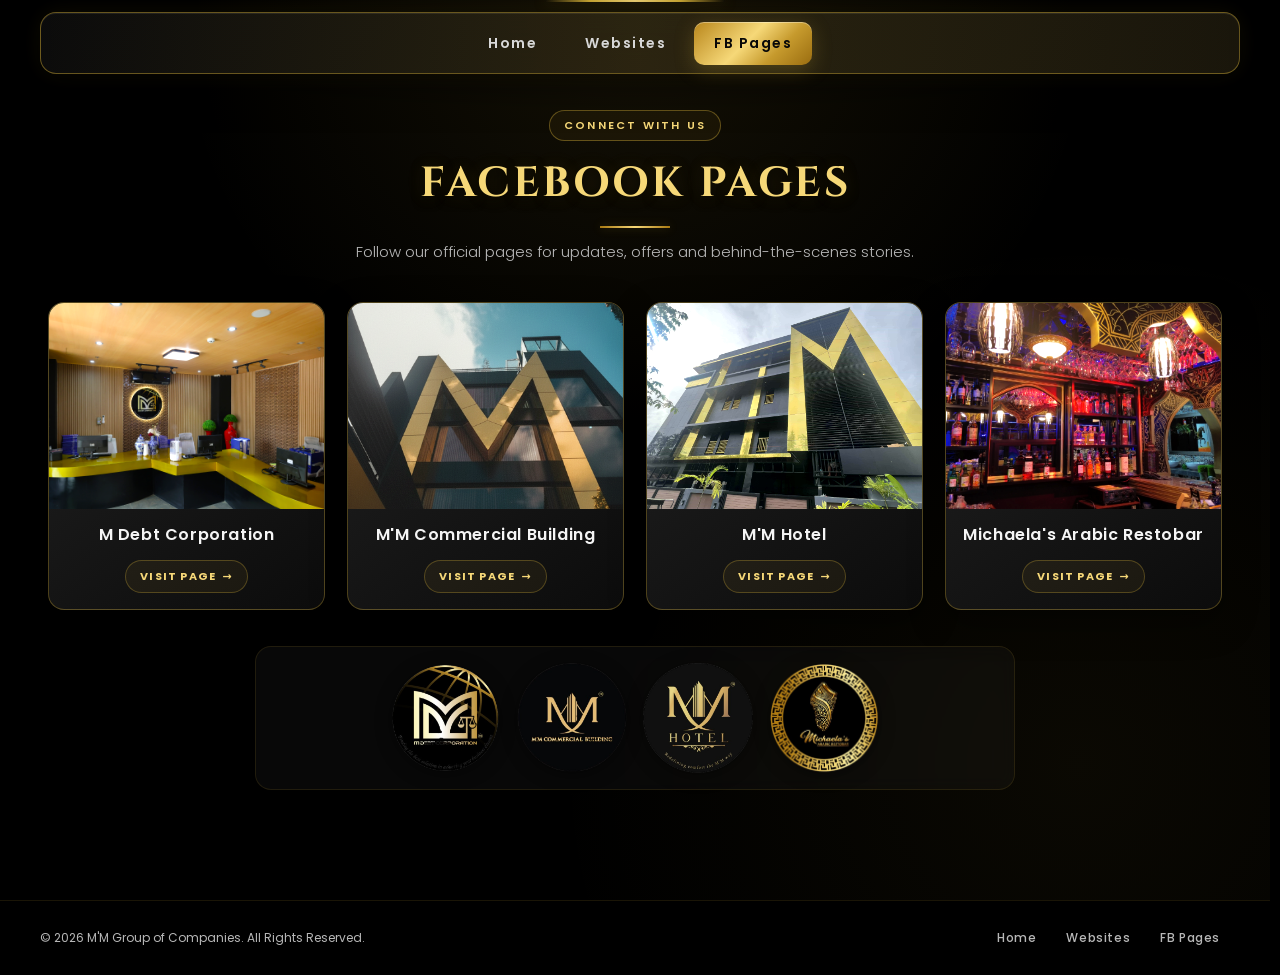
==== commit 499388c6: "Refactor code structure for improved readability and maintainability" ====
--- a/fb-pages.html
+++ b/fb-pages.html
@@ -1,117 +1,190 @@
-<!DOCTYPE html>
+<!doctype html>
 <html lang="en">
+  <head>
+    <meta charset="UTF-8" />
+    <meta name="viewport" content="width=device-width, initial-scale=1.0, viewport-fit=cover" />
+    <meta name="color-scheme" content="dark" />
+    <meta name="theme-color" content="#000000" />
+    <meta name="robots" content="index, follow, max-image-preview:large" />
+    <meta name="author" content="M'M Group of Companies" />
+    <meta
+      name="description"
+      content="Follow M'M Group of Companies on Facebook — M Debt Corporation, M'M Commercial Building, M'M Hotel and Michaela's Arabic Restobar."
+    />
+    <link rel="canonical" href="https://mmgroupcompanies.com/fb-pages.html" />
 
-<head>
-    <meta charset="UTF-8">
-    <meta name="viewport" content="width=device-width, initial-scale=1.0, viewport-fit=cover">
-    <meta name="description" content="Follow M'M Group of Companies on Facebook — M Debt Corporation, M'M Commercial Building, M'M Hotel and Michaela's Arabic Restobar.">
-    <meta name="theme-color" content="#000000">
-    <title>FB Pages | M'M Group of Companies</title>
-    <link rel="icon" type="image/png" href="image/m.png">
-    <link rel="stylesheet" href="fb.css">
-</head>
+    <meta property="og:type" content="website" />
+    <meta property="og:site_name" content="M'M Group of Companies" />
+    <meta property="og:title" content="Facebook Pages | M'M Group of Companies" />
+    <meta property="og:description" content="Follow our official Facebook pages for updates, offers and behind-the-scenes stories." />
+    <meta property="og:url" content="https://mmgroupcompanies.com/fb-pages.html" />
+    <meta property="og:image" content="https://mmgroupcompanies.com/image/m.png" />
 
-<body>
+    <meta name="twitter:card" content="summary_large_image" />
+    <meta name="twitter:title" content="Facebook Pages | M'M Group of Companies" />
+    <meta name="twitter:description" content="Connect with M'M Group on Facebook." />
+
+    <title>Facebook Pages | M'M Group of Companies</title>
+
+    <link rel="preconnect" href="https://fonts.googleapis.com" />
+    <link rel="preconnect" href="https://fonts.gstatic.com" crossorigin />
+    <link
+      href="https://fonts.googleapis.com/css2?family=Cinzel:wght@600;700&family=Poppins:wght@300;400;500;600;700&display=swap"
+      rel="stylesheet"
+    />
+
+    <link rel="icon" type="image/png" href="image/m.png" />
+    <link rel="apple-touch-icon" href="image/m.png" />
+    <link rel="stylesheet" href="fb.css" />
+
+    <script type="application/ld+json">
+      {
+        "@context": "https://schema.org",
+        "@type": "Organization",
+        "name": "M'M Group of Companies",
+        "url": "https://mmgroupcompanies.com",
+        "logo": "https://mmgroupcompanies.com/image/m.png",
+        "sameAs": [
+          "https://www.facebook.com/profile.php?id=61581063833927",
+          "https://www.facebook.com/profile.php?id=61573910346368",
+          "https://www.facebook.com/profile.php?id=61583191125175",
+          "https://www.facebook.com/profile.php?id=61585706755256"
+        ]
+      }
+    </script>
+  </head>
+
+  <body>
     <a href="#main" class="skip-link">Skip to content</a>
 
     <header id="site-header">
-        <button class="nav-toggle" aria-label="Toggle navigation menu" aria-expanded="false" aria-controls="primary-nav">
-            <span class="bar"></span><span class="bar"></span><span class="bar"></span>
-        </button>
-        <nav id="primary-nav" aria-label="Primary">
-            <a href="landing.html">Home</a>
-            <a href="index.html">Websites</a>
-            <a href="fb-pages.html" class="active" aria-current="page">FB Pages</a>
-        </nav>
+      <button
+        class="nav-toggle"
+        type="button"
+        aria-label="Toggle navigation menu"
+        aria-expanded="false"
+        aria-controls="primary-nav"
+      >
+        <span class="bar"></span><span class="bar"></span><span class="bar"></span>
+      </button>
+      <nav id="primary-nav" aria-label="Primary">
+        <a href="landing.html">Home</a>
+        <a href="index.html">Websites</a>
+        <a href="fb-pages.html" class="active" aria-current="page">FB Pages</a>
+      </nav>
     </header>
 
     <main id="main">
-        <section class="fb-pages" aria-label="Facebook pages">
-            <div class="section-head">
-                <span class="eyebrow">Connect with us</span>
-                <h2>Facebook Pages</h2>
-                <p class="sub">Follow our official pages for updates, offers and behind-the-scenes stories.</p>
+      <section class="fb-pages" aria-label="Facebook pages">
+        <div class="section-head">
+          <span class="eyebrow">Connect with us</span>
+          <h2>Facebook Pages</h2>
+          <p class="sub">Follow our official pages for updates, offers and behind-the-scenes stories.</p>
+        </div>
+
+        <div class="fb-container">
+          <a
+            href="https://www.facebook.com/profile.php?id=61581063833927"
+            target="_blank"
+            rel="noopener noreferrer"
+            class="fb-box"
+            aria-label="Visit M Debt Corporation Facebook page (opens in new tab)"
+          >
+            <div class="img-wrap">
+              <img src="image/mdcfront.jpg" width="600" height="450" alt="M Debt Corporation building" loading="lazy" decoding="async" />
             </div>
+            <span class="fb-name">M Debt Corporation</span>
+            <span class="fb-cta">Visit Page <span aria-hidden="true">→</span></span>
+          </a>
 
-            <div class="fb-container">
-                <!-- FB PAGE 1 -->
-                <a href="https://www.facebook.com/profile.php?id=61581063833927" target="_blank" rel="noopener noreferrer" class="fb-box" aria-label="Visit M Debt Corporation Facebook page (opens in new tab)">
-                    <div class="img-wrap">
-                        <img src="./image/mdcfront.JPG" alt="M Debt Corporation building" loading="lazy">
-                    </div>
-                    <span class="fb-name">M Debt Corporation</span>
-                    <span class="fb-cta">Visit Page <span aria-hidden="true">→</span></span>
-                </a>
+          <a
+            href="https://www.facebook.com/profile.php?id=61573910346368"
+            target="_blank"
+            rel="noopener noreferrer"
+            class="fb-box"
+            aria-label="Visit M'M Commercial Building Facebook page (opens in new tab)"
+          >
+            <div class="img-wrap">
+              <img src="image/mcb.png" width="600" height="450" alt="M'M Commercial Building exterior" loading="lazy" decoding="async" />
+            </div>
+            <span class="fb-name">M'M Commercial Building</span>
+            <span class="fb-cta">Visit Page <span aria-hidden="true">→</span></span>
+          </a>
 
-                <!-- FB PAGE 2 -->
-                <a href="https://www.facebook.com/profile.php?id=61573910346368" target="_blank" rel="noopener noreferrer" class="fb-box" aria-label="Visit M'M Commercial Building Facebook page">
-                    <div class="img-wrap">
-                        <img src="./image/MCB.png" alt="M'M Commercial Building exterior" loading="lazy">
-                    </div>
-                    <span class="fb-name">M'M Commercial Building</span>
-                    <span class="fb-cta">Visit Page <span aria-hidden="true">→</span></span>
-                </a>
+          <a
+            href="https://www.facebook.com/profile.php?id=61583191125175"
+            target="_blank"
+            rel="noopener noreferrer"
+            class="fb-box"
+            aria-label="Visit M'M Hotel Facebook page (opens in new tab)"
+          >
+            <div class="img-wrap">
+              <img src="image/mmhotel.jpg" width="600" height="450" alt="MM Hotel rooms and facade" loading="lazy" decoding="async" />
+            </div>
+            <span class="fb-name">M'M Hotel</span>
+            <span class="fb-cta">Visit Page <span aria-hidden="true">→</span></span>
+          </a>
 
-                <!-- FB PAGE 3 -->
-                <a href="https://www.facebook.com/profile.php?id=61583191125175" target="_blank" rel="noopener noreferrer" class="fb-box" aria-label="Visit M'M Hotel Facebook page">
-                    <div class="img-wrap">
-                        <img src="./image/mmhotel.jpg" alt="MM Hotel rooms and facade" loading="lazy">
-                    </div>
-                    <span class="fb-name">M'M Hotel</span>
-                    <span class="fb-cta">Visit Page <span aria-hidden="true">→</span></span>
-                </a>
+          <a
+            href="https://www.facebook.com/profile.php?id=61585706755256"
+            target="_blank"
+            rel="noopener noreferrer"
+            class="fb-box"
+            aria-label="Visit Michaela's Arabic Restobar Facebook page (opens in new tab)"
+          >
+            <div class="img-wrap">
+              <img src="image/mar-2.jpg" width="600" height="450" alt="Michaela's Arabic Restobar dishes" loading="lazy" decoding="async" />
+            </div>
+            <span class="fb-name">Michaela's Arabic Restobar</span>
+            <span class="fb-cta">Visit Page <span aria-hidden="true">→</span></span>
+          </a>
+        </div>
 
-                <!-- FB PAGE 4 -->
-                <a href="https://www.facebook.com/profile.php?id=61585706755256" target="_blank" rel="noopener noreferrer" class="fb-box" aria-label="Visit Michaela's Arabic Restobar Facebook page">
-                    <div class="img-wrap">
-                        <img src="./image/MAR (2).JPG" alt="Michaela's Arabic Restobar dishes" loading="lazy">
-                    </div>
-                    <span class="fb-name">Michaela's Arabic Restobar</span>
-                    <span class="fb-cta">Visit Page <span aria-hidden="true">→</span></span>
-                </a>
-            </div>
-
-            <!-- LOGOS -->
-            <div class="logo-overlay" aria-label="Company logos">
-                <img src="./image/MDC logo.png.png" alt="M Debt Corporation logo" loading="lazy">
-                <img src="./image/MCB LOGO.png.png" alt="M'M Commercial Building logo" loading="lazy">
-                <img src="./image/MMH LOGo.png.png" alt="MM Hotel logo" loading="lazy">
-                <img src="./image/MAR LOGO.png.png" alt="Michaela's Arabic Restobar logo" loading="lazy">
-            </div>
-        </section>
+        <div class="logo-overlay" aria-label="Company logos">
+          <img src="image/mdc-logo.png" width="110" height="110" alt="M Debt Corporation logo" loading="lazy" decoding="async" />
+          <img src="image/mcb-logo.png" width="110" height="110" alt="M'M Commercial Building logo" loading="lazy" decoding="async" />
+          <img src="image/mmh-logo.png" width="110" height="110" alt="MM Hotel logo" loading="lazy" decoding="async" />
+          <img src="image/mar-logo.png" width="110" height="110" alt="Michaela's Arabic Restobar logo" loading="lazy" decoding="async" />
+        </div>
+      </section>
     </main>
 
     <footer class="site-footer">
-        <p>&copy; 2026 M'M Group of Companies. All Rights Reserved.</p>
-        <nav class="footer-nav" aria-label="Footer">
-            <a href="landing.html">Home</a>
-            <a href="index.html">Websites</a>
-            <a href="fb-pages.html">FB Pages</a>
-        </nav>
+      <p>&copy; 2026 M'M Group of Companies. All Rights Reserved.</p>
+      <nav class="footer-nav" aria-label="Footer">
+        <a href="landing.html">Home</a>
+        <a href="index.html">Websites</a>
+        <a href="fb-pages.html" aria-current="page">FB Pages</a>
+      </nav>
     </footer>
 
-    <script>
-        const toggle = document.querySelector('.nav-toggle');
-        const nav = document.getElementById('primary-nav');
-        if (toggle && nav) {
-            toggle.addEventListener('click', () => {
-                const open = nav.classList.toggle('open');
-                toggle.setAttribute('aria-expanded', open);
-            });
-            document.addEventListener('click', (e) => {
-                if (!nav.contains(e.target) && !toggle.contains(e.target) && nav.classList.contains('open')) {
-                    nav.classList.remove('open');
-                    toggle.setAttribute('aria-expanded','false');
-                }
-            });
-            window.addEventListener('resize', () => {
-                if (window.innerWidth > 768 && nav.classList.contains('open')) {
-                    nav.classList.remove('open');
-                    toggle.setAttribute('aria-expanded','false');
-                }
-            });
-        }
+    <script defer>
+      (() => {
+        const toggle = document.querySelector(".nav-toggle");
+        const nav = document.getElementById("primary-nav");
+        if (!toggle || !nav) return;
+        const mq = window.matchMedia("(min-width: 769px)");
+        const close = () => {
+          nav.classList.remove("open");
+          toggle.setAttribute("aria-expanded", "false");
+        };
+        toggle.addEventListener("click", () => {
+          const open = nav.classList.toggle("open");
+          toggle.setAttribute("aria-expanded", String(open));
+        });
+        document.addEventListener("click", (e) => {
+          if (!nav.contains(e.target) && !toggle.contains(e.target) && nav.classList.contains("open")) close();
+        });
+        document.addEventListener("keydown", (e) => {
+          if (e.key === "Escape" && nav.classList.contains("open")) {
+            close();
+            toggle.focus();
+          }
+        });
+        window.addEventListener("resize", () => {
+          if (mq.matches && nav.classList.contains("open")) close();
+        });
+      })();
     </script>
-</body>
-
+  </body>
 </html>
--- a/fb.css
+++ b/fb.css
@@ -1,551 +1,315 @@
-@import url('https://fonts.googleapis.com/css2?family=Cinzel:wght@500;600;700&family=Poppins:wght@300;400;500;600;700&display=swap');
+/* =========================================================
+   M'M GROUP — fb.css (Facebook pages)
+   Production: fonts via <link>, no @import
+   ========================================================= */
 
 :root {
-    --black: #000;
-    --gold: #d4af37;
-    --gold-light: #f6d878;
-    --gold-bright: #ffe9a3;
-    --radius: 16px;
-    --header-h: 62px;
-}
-
-/* Reset */
-* { margin: 0; padding: 0; box-sizing: border-box; }
-html { scroll-behavior: smooth; -webkit-text-size-adjust: 100%; scrollbar-width: thin; scrollbar-color: var(--gold) #111; }
-html, body { width: 100%; min-height: 100%; }
+  --black: #000;
+  --gold: #d4af37;
+  --gold-light: #f6d878;
+  --gold-bright: #ffe9a3;
+  --gold-dark: #9a6d10;
+  --radius: 16px;
+  --header-h: 62px;
+}
+
+/* ---------- RESET ---------- */
+*, *::before, *::after { box-sizing: border-box; }
+* { margin: 0; padding: 0; }
+
+html {
+  scroll-behavior: smooth;
+  -webkit-text-size-adjust: 100%;
+  scrollbar-width: thin;
+  scrollbar-color: var(--gold) #111;
+  scrollbar-gutter: stable;
+}
+html, body { width: 100%; min-height: 100%; overflow-x: hidden; }
+
 body {
-    margin: 0;
-    background-color: #000;
-    color: #f5f5f5;
-    font-family: 'Poppins', sans-serif;
-    font-size: 12px;
-    overflow-x: hidden;
-    -webkit-font-smoothing: antialiased;
-    text-rendering: optimizeLegibility;
-}
-img { max-width: 100%; display: block; }
-a { text-decoration: none; color: inherit; }
+  margin: 0;
+  background: #000;
+  color: #f5f5f5;
+  font-family: "Poppins", system-ui, -apple-system, "Segoe UI", Roboto, sans-serif;
+  font-size: 12px;
+  -webkit-font-smoothing: antialiased;
+  text-rendering: optimizeLegibility;
+}
+
+img { display: block; max-width: 100%; }
+a { color: inherit; text-decoration: none; }
 :focus-visible { outline: 2px solid var(--gold-light); outline-offset: 2px; }
+::selection { background: rgba(212,175,55,.3); }
 
 .skip-link {
-    position: absolute;
-    top: -100px;
-    left: 12px;
-    z-index: 9999;
-    padding: 10px 16px;
-    background: var(--gold-light);
-    color: #000;
-    font-weight: 700;
-    border-radius: 8px;
+  position: absolute; top: -100px; left: 12px; z-index: 9999;
+  padding: 10px 16px; border-radius: 8px;
+  background: var(--gold-light); color: #000; font-weight: 700;
 }
 .skip-link:focus { top: 12px; }
 
 /* =========================================================
-   NAVBAR — LUXURY BLACK & GOLD (consistent across site)
-========================================================= */
+   HEADER — SHARED
+   ========================================================= */
 header {
-    position: fixed;
-    top: max(12px, env(safe-area-inset-top));
-    left: 50%;
-    transform: translateX(-50%);
-    width: min(1200px, calc(100% - 40px));
-    height: var(--header-h);
-    display: flex;
-    align-items: center;
-    justify-content: center;
-    z-index: 1000;
-    background: linear-gradient(135deg, rgba(12, 12, 12, 0.94), rgba(28, 24, 12, 0.92));
-    border: 1px solid rgba(212, 175, 55, 0.45);
-    border-radius: 16px;
-    box-shadow: 0 10px 40px rgba(0, 0, 0, 0.55), inset 0 1px 0 rgba(255, 255, 255, 0.08), 0 0 25px rgba(212, 175, 55, 0.08);
-    backdrop-filter: blur(14px);
-    -webkit-backdrop-filter: blur(14px);
-    padding: 0 12px;
+  position: fixed; top: max(12px, env(safe-area-inset-top)); left: 50%;
+  transform: translateX(-50%);
+  width: min(1200px, calc(100% - 40px)); height: var(--header-h);
+  display: flex; align-items: center; justify-content: center; z-index: 1000;
+  background: linear-gradient(135deg, rgba(12,12,12,.94), rgba(28,24,12,.92));
+  border: 1px solid rgba(212,175,55,.45); border-radius: 16px;
+  box-shadow: 0 10px 40px rgba(0,0,0,.55), inset 0 1px 0 rgba(255,255,255,.08), 0 0 25px rgba(212,175,55,.08);
+  backdrop-filter: blur(14px); -webkit-backdrop-filter: blur(14px);
+  padding: 0 12px;
 }
 header::before {
-    content: "";
-    position: absolute;
-    inset: 0;
-    border-radius: inherit;
-    background: linear-gradient(90deg, transparent, rgba(212, 175, 55, 0.12), transparent);
-    pointer-events: none;
-}
-header nav {
-    display: flex;
-    align-items: center;
-    justify-content: center;
-    gap: 8px;
-    position: relative;
-    z-index: 2;
-}
+  content: ""; position: absolute; inset: 0; border-radius: inherit;
+  background: linear-gradient(90deg, transparent, rgba(212,175,55,.12), transparent);
+  pointer-events: none;
+}
+header nav { display: flex; align-items: center; justify-content: center; gap: 8px; position: relative; z-index: 2; }
 header a {
-    position: relative;
-    color: #d8d8d8;
-    font-family: 'Poppins', sans-serif;
-    font-size: 14px;
-    font-weight: 600;
-    letter-spacing: 1.5px;
-    padding: 11px 20px;
-    border-radius: 10px;
-    transition: color 0.3s ease, background 0.3s ease, transform 0.3s ease, box-shadow 0.3s ease;
-    white-space: nowrap;
+  position: relative; color: #d8d8d8;
+  font-size: 14px; font-weight: 600; letter-spacing: 1.5px;
+  padding: 11px 20px; border-radius: 10px; white-space: nowrap;
+  transition: color .3s ease, background .3s ease, transform .3s ease, box-shadow .3s ease;
 }
 header a::after {
-    content: "";
-    position: absolute;
-    left: 50%;
-    bottom: 5px;
-    width: 0;
-    height: 2px;
-    background: linear-gradient(90deg, #a87912, #f4d77d, #a87912);
-    transform: translateX(-50%);
-    transition: width 0.3s ease;
+  content: ""; position: absolute; left: 50%; bottom: 5px; width: 0; height: 2px;
+  background: linear-gradient(90deg, #a87912, #f4d77d, #a87912);
+  transform: translateX(-50%); transition: width .3s ease;
 }
 header a:hover {
-    color: #f4d77d;
-    background: linear-gradient(135deg, rgba(212, 175, 55, 0.15), rgba(212, 175, 55, 0.05));
-    transform: translateY(-1px);
-    box-shadow: 0 5px 20px rgba(212, 175, 55, 0.12);
+  color: #f4d77d;
+  background: linear-gradient(135deg, rgba(212,175,55,.15), rgba(212,175,55,.05));
+  transform: translateY(-1px); box-shadow: 0 5px 20px rgba(212,175,55,.12);
 }
 header a:hover::after { width: 45%; }
 header a.active {
-    color: #080808;
-    background: linear-gradient(135deg, #b8861b, #f6d878 45%, #c69a2d 70%, #9a6d10);
-    box-shadow: 0 5px 20px rgba(212, 175, 55, 0.25), inset 0 1px 0 rgba(255, 255, 255, 0.35);
+  color: #080808;
+  background: linear-gradient(135deg, #b8861b, #f6d878 45%, #c69a2d 70%, #9a6d10);
+  box-shadow: 0 5px 20px rgba(212,175,55,.25), inset 0 1px 0 rgba(255,255,255,.35);
 }
 header a.active::after { display: none; }
 
 .nav-toggle {
-    display: none;
-    position: absolute;
-    left: 14px;
-    width: 44px;
-    height: 44px;
-    background: transparent;
-    border: 1px solid rgba(212,175,55,0.35);
-    border-radius: 10px;
-    cursor: pointer;
-    align-items: center;
-    justify-content: center;
-    flex-direction: column;
-    gap: 5px;
-    z-index: 3;
-}
-.nav-toggle .bar {
-    display: block;
-    width: 20px;
-    height: 2px;
-    background: var(--gold-light);
-    border-radius: 2px;
-    transition: transform 0.3s ease, opacity 0.3s ease;
-}
+  display: none; position: absolute; left: 14px;
+  width: 44px; height: 44px; background: transparent;
+  border: 1px solid rgba(212,175,55,.35); border-radius: 10px;
+  cursor: pointer; align-items: center; justify-content: center; flex-direction: column; gap: 5px; z-index: 3;
+}
+.nav-toggle .bar { display: block; width: 20px; height: 2px; background: var(--gold-light); border-radius: 2px; transition: transform .3s ease, opacity .3s ease; }
 .nav-toggle[aria-expanded="true"] .bar:nth-child(1) { transform: translateY(7px) rotate(45deg); }
 .nav-toggle[aria-expanded="true"] .bar:nth-child(2) { opacity: 0; }
 .nav-toggle[aria-expanded="true"] .bar:nth-child(3) { transform: translateY(-7px) rotate(-45deg); }
 
 /* =========================================================
-   FACEBOOK PAGES — LUXURY BLACK & GOLD
-========================================================= */
+   FACEBOOK PAGES
+   ========================================================= */
 .fb-pages {
-    position: relative;
-    padding: calc(var(--header-h) + 48px) clamp(16px, 5vw, 48px) 48px;
-    text-align: center;
-    background:
-        radial-gradient(circle at 50% 0%, rgba(212, 175, 55, 0.10), transparent 42%),
-        radial-gradient(circle at 85% 85%, rgba(212,175,55,0.05), transparent 40%);
-    overflow: hidden;
-    min-height: 100vh;
-    min-height: 100dvh;
-    display: flex;
-    flex-direction: column;
-    align-items: center;
+  position: relative;
+  padding: calc(var(--header-h) + 48px) clamp(16px, 5vw, 48px) 48px;
+  text-align: center;
+  background:
+    radial-gradient(circle at 50% 0%, rgba(212,175,55,.1), transparent 42%),
+    radial-gradient(circle at 85% 85%, rgba(212,175,55,.05), transparent 40%);
+  min-height: 100vh; min-height: 100dvh;
+  display: flex; flex-direction: column; align-items: center;
 }
 .fb-pages::before {
-    content: "";
-    position: absolute;
-    top: 0;
-    left: 50%;
-    width: 180px;
-    height: 2px;
-    transform: translateX(-50%);
-    background: linear-gradient(90deg, transparent, #d4af37, #f6d878, #d4af37, transparent);
-    box-shadow: 0 0 15px rgba(212, 175, 55, 0.35);
-}
-
-/* Section head */
-.section-head {
-    max-width: 720px;
-    margin: 0 auto 38px;
-}
+  content: ""; position: absolute; top: 0; left: 50%; width: 180px; height: 2px;
+  transform: translateX(-50%);
+  background: linear-gradient(90deg, transparent, #d4af37, #f6d878, #d4af37, transparent);
+  box-shadow: 0 0 15px rgba(212,175,55,.35);
+}
+
+.section-head { max-width: 720px; margin: 0 auto 38px; }
 .eyebrow {
-    display: inline-block;
-    padding: 6px 14px;
-    border: 1px solid rgba(212,175,55,0.4);
-    border-radius: 999px;
-    color: var(--gold-light);
-    font-size: 11px;
-    font-weight: 600;
-    letter-spacing: 2.2px;
-    text-transform: uppercase;
-    background: rgba(212,175,55,0.06);
-    margin-bottom: 14px;
+  display: inline-block; padding: 6px 14px;
+  border: 1px solid rgba(212,175,55,.4); border-radius: 999px;
+  color: var(--gold-light); font-size: 11px; font-weight: 600;
+  letter-spacing: 2.2px; text-transform: uppercase;
+  background: rgba(212,175,55,.06); margin-bottom: 14px;
 }
 .fb-pages h2 {
-    position: relative;
-    margin: 0 0 12px;
-    font-family: 'Cinzel', serif;
-    font-size: clamp(26px, 4vw, 42px);
-    font-weight: 700;
-    letter-spacing: 2.5px;
-    text-transform: uppercase;
-    color: #f6d878;
-    text-shadow: 0 3px 12px rgba(0, 0, 0, 0.7), 0 0 18px rgba(212, 175, 55, 0.15);
-    text-wrap: balance;
+  position: relative; margin: 0 0 12px;
+  font-family: "Cinzel", serif;
+  font-size: clamp(26px, 4vw, 42px); font-weight: 700; letter-spacing: 2.5px;
+  text-transform: uppercase; color: #f6d878;
+  text-shadow: 0 3px 12px rgba(0,0,0,.7), 0 0 18px rgba(212,175,55,.15);
+  text-wrap: balance;
 }
 .fb-pages h2::after {
-    content: "";
-    display: block;
-    width: 70px;
-    height: 2px;
-    margin: 14px auto 0;
-    background: linear-gradient(90deg, #a87912, #f6d878, #a87912);
-    box-shadow: 0 0 10px rgba(212, 175, 55, 0.3);
+  content: ""; display: block; width: 70px; height: 2px; margin: 14px auto 0;
+  background: linear-gradient(90deg, #a87912, #f6d878, #a87912);
+  box-shadow: 0 0 10px rgba(212,175,55,.3);
 }
 .section-head .sub {
-    color: #b7b7b7;
-    font-size: clamp(13px, 1.6vw, 15px);
-    line-height: 1.6;
-    font-weight: 300;
-    max-width: 560px;
-    margin: 0 auto;
-    text-wrap: pretty;
-}
-
-/* =========================================================
-   FACEBOOK CARDS — GRID
-========================================================= */
+  color: #b7b7b7; font-size: clamp(13px, 1.6vw, 15px);
+  line-height: 1.6; font-weight: 300; max-width: 560px; margin: 0 auto; text-wrap: pretty;
+}
+
+/* ---------- GRID ---------- */
 .fb-container {
-    display: grid;
-    grid-template-columns: repeat(4, 1fr);
-    gap: 22px;
-    width: min(1250px, 100%);
-    margin: 0 auto;
-    align-items: stretch;
-}
-
-/* Unified card */
+  display: grid; grid-template-columns: repeat(4, 1fr);
+  gap: 22px; width: min(1250px, 100%); margin: 0 auto; align-items: stretch;
+}
 .fb-box {
-    position: relative;
-    width: 100%;
-    min-width: 0;
-    display: flex;
-    flex-direction: column;
-    align-items: stretch;
-    text-decoration: none;
-    background: linear-gradient(145deg, rgba(35, 35, 35, 0.96), rgba(12, 12, 12, 0.98));
-    border: 1px solid rgba(212, 175, 55, 0.32);
-    border-radius: 16px;
-    overflow: hidden;
-    box-sizing: border-box;
-    box-shadow: 0 12px 35px rgba(0, 0, 0, 0.45), inset 0 1px 0 rgba(255, 255, 255, 0.07);
-    transition: transform 0.35s ease, box-shadow 0.35s ease, border-color 0.35s ease;
-    isolation: isolate;
+  position: relative; width: 100%; min-width: 0;
+  display: flex; flex-direction: column; align-items: stretch;
+  background: linear-gradient(145deg, rgba(35,35,35,.96), rgba(12,12,12,.98));
+  border: 1px solid rgba(212,175,55,.32); border-radius: 16px; overflow: hidden;
+  box-shadow: 0 12px 35px rgba(0,0,0,.45), inset 0 1px 0 rgba(255,255,255,.07);
+  transition: transform .35s ease, box-shadow .35s ease, border-color .35s ease;
+  isolation: isolate;
 }
 .fb-box:focus-visible { outline: 2px solid var(--gold-light); outline-offset: 3px; }
-
-.fb-box .img-wrap {
-    position: relative;
-    width: 100%;
-    aspect-ratio: 4 / 3;
-    overflow: hidden;
-    background: #111;
-}
+.fb-box .img-wrap { position: relative; width: 100%; aspect-ratio: 4 / 3; overflow: hidden; background: #111; }
 .fb-box .img-wrap img {
-    width: 100%;
-    height: 100%;
-    object-fit: cover;
-    display: block;
-    filter: brightness(1.05) contrast(1.04) saturate(1.05);
-    transition: transform 0.5s ease, filter 0.5s ease;
-}
-
-/* Gold shine sweep — before */
+  width: 100%; height: 100%; object-fit: cover; display: block;
+  filter: brightness(1.05) contrast(1.04) saturate(1.05);
+  transition: transform .5s ease, filter .5s ease;
+}
 .fb-box::before {
-    content: "";
-    position: absolute;
-    top: 0;
-    left: -120%;
-    width: 70%;
-    height: 100%;
-    z-index: 3;
-    background: linear-gradient(90deg, transparent 0%, rgba(255,255,255,0.05) 25%, rgba(246,216,120,0.45) 50%, rgba(255,255,255,0.08) 75%, transparent 100%);
-    transform: skewX(-20deg);
-    pointer-events: none;
-    transition: left 0.8s ease;
+  content: ""; position: absolute; top: 0; left: -120%; width: 70%; height: 100%; z-index: 3;
+  background: linear-gradient(90deg, transparent 0%, rgba(255,255,255,.05) 25%, rgba(246,216,120,.45) 50%, rgba(255,255,255,.08) 75%, transparent 100%);
+  transform: skewX(-20deg); pointer-events: none; transition: left .8s ease;
 }
 .fb-box:hover::before { left: 140%; }
-.fb-box:hover .img-wrap img {
-    transform: scale(1.06);
-    filter: brightness(1.15) contrast(1.06) saturate(1.12);
-}
+.fb-box:hover .img-wrap img { transform: scale(1.06); filter: brightness(1.15) contrast(1.06) saturate(1.12); }
 .fb-box:hover {
-    transform: translateY(-7px);
-    border-color: rgba(242, 201, 76, 0.85);
-    box-shadow: 0 18px 45px rgba(0, 0, 0, 0.55), 0 0 20px rgba(212, 175, 55, 0.25), inset 0 1px 0 rgba(255,255,255,0.12);
-}
-
-/* Top gold accent line on hover */
+  transform: translateY(-7px); border-color: rgba(242,201,76,.85);
+  box-shadow: 0 18px 45px rgba(0,0,0,.55), 0 0 20px rgba(212,175,55,.25), inset 0 1px 0 rgba(255,255,255,.12);
+}
 .fb-box::after {
-    content: "";
-    position: absolute;
-    top: 0;
-    left: 50%;
-    width: 0;
-    height: 2px;
-    transform: translateX(-50%);
-    background: linear-gradient(90deg, #a87912, #f6d878, #a87912);
-    box-shadow: 0 0 12px rgba(246, 216, 120, 0.5);
-    transition: width 0.35s ease;
-    z-index: 4;
+  content: ""; position: absolute; top: 0; left: 50%; width: 0; height: 2px; transform: translateX(-50%);
+  background: linear-gradient(90deg, #a87912, #f6d878, #a87912);
+  box-shadow: 0 0 12px rgba(246,216,120,.5); transition: width .35s ease; z-index: 4;
 }
 .fb-box:hover::after { width: 70%; }
-
 .fb-box .fb-name {
-    position: relative;
-    width: 100%;
-    box-sizing: border-box;
-    margin: 0;
-    padding: 16px 12px 6px;
-    font-family: 'Poppins', sans-serif;
-    font-size: 16px;
-    font-weight: 600;
-    letter-spacing: 0.6px;
-    color: #f5f5f5;
-    text-align: center;
-    line-height: 1.3;
+  width: 100%; margin: 0; padding: 16px 12px 6px;
+  font-size: 16px; font-weight: 600; letter-spacing: .6px; color: #f5f5f5; text-align: center; line-height: 1.3;
 }
 .fb-box .fb-cta {
-    display: inline-flex;
-    align-items: center;
-    justify-content: center;
-    gap: 6px;
-    margin: 8px auto 16px;
-    padding: 7px 14px;
-    font-size: 11px;
-    font-weight: 700;
-    letter-spacing: 1.2px;
-    text-transform: uppercase;
-    color: var(--gold-light);
-    border: 1px solid rgba(212,175,55,0.30);
-    border-radius: 999px;
-    background: rgba(212,175,55,0.07);
-    transition: all 0.3s ease;
+  display: inline-flex; align-items: center; justify-content: center; gap: 6px;
+  margin: 8px auto 16px; padding: 7px 14px;
+  font-size: 11px; font-weight: 700; letter-spacing: 1.2px; text-transform: uppercase;
+  color: var(--gold-light); border: 1px solid rgba(212,175,55,.3);
+  border-radius: 999px; background: rgba(212,175,55,.07); transition: all .3s ease;
 }
 .fb-box:hover .fb-cta {
-    background: linear-gradient(135deg, #b8861b, #f6d878 45%, #c69a2d 70%, #9a6d10);
-    color: #0a0a0a;
-    border-color: transparent;
-    box-shadow: 0 4px 16px rgba(212,175,55,0.25);
+  background: linear-gradient(135deg, #b8861b, #f6d878 45%, #c69a2d 70%, #9a6d10);
+  color: #0a0a0a; border-color: transparent; box-shadow: 0 4px 16px rgba(212,175,55,.25);
 }
 .fb-box:hover .fb-name { color: var(--gold-light); }
 
-/* =========================================================
-   LOGO OVERLAY — BELOW THE 4 CARDS
-========================================================= */
+/* ---------- LOGOS ---------- */
 .logo-overlay {
-    position: relative;
-    width: 100%;
-    max-width: 760px;
-    margin: 36px auto 0;
-    display: flex;
-    align-items: center;
-    justify-content: center;
-    gap: 16px;
-    flex-wrap: wrap;
-    padding: 16px 18px;
-    background: rgba(255,255,255,0.03);
-    border: 1px solid rgba(212,175,55,0.12);
-    border-radius: 16px;
-    backdrop-filter: blur(8px);
-    z-index: 10;
+  width: 100%; max-width: 760px; margin: 36px auto 0;
+  display: flex; align-items: center; justify-content: center; gap: 16px; flex-wrap: wrap;
+  padding: 16px 18px; background: rgba(255,255,255,.03);
+  border: 1px solid rgba(212,175,55,.12); border-radius: 16px; backdrop-filter: blur(8px); z-index: 10;
 }
 .logo-overlay img {
-    width: clamp(68px, 12vw, 110px);
-    height: clamp(68px, 12vw, 110px);
-    object-fit: contain;
-    filter: drop-shadow(0 3px 8px rgba(0, 0, 0, 0.5));
-    transition: transform 0.35s ease, filter 0.35s ease;
-    flex-shrink: 0;
+  width: clamp(68px, 12vw, 110px); height: clamp(68px, 12vw, 110px);
+  object-fit: contain; flex-shrink: 0;
+  filter: drop-shadow(0 3px 8px rgba(0,0,0,.5));
+  transition: transform .35s ease, filter .35s ease;
 }
 .logo-overlay img:hover {
-    transform: scale(1.08);
-    filter: drop-shadow(0 0 5px rgba(246,216,120,0.8)) drop-shadow(0 0 12px rgba(212,175,55,0.7)) drop-shadow(0 0 25px rgba(212,175,55,0.45)) brightness(1.12);
-    animation: logoGoldShine 0.8s ease;
+  transform: scale(1.08);
+  filter: drop-shadow(0 0 5px rgba(246,216,120,.8)) drop-shadow(0 0 12px rgba(212,175,55,.7)) drop-shadow(0 0 25px rgba(212,175,55,.45)) brightness(1.12);
+  animation: logoGoldShine .8s ease;
 }
 @keyframes logoGoldShine {
-    0% { filter: drop-shadow(0 0 2px rgba(212,175,55,0.2)) brightness(1); }
-    50% { filter: drop-shadow(0 0 8px rgba(246,216,120,1)) drop-shadow(0 0 20px rgba(212,175,55,0.8)) drop-shadow(0 0 35px rgba(212,175,55,0.45)) brightness(1.2); }
-    100% { filter: drop-shadow(0 0 5px rgba(246,216,120,0.8)) drop-shadow(0 0 12px rgba(212,175,55,0.7)) drop-shadow(0 0 25px rgba(212,175,55,0.45)) brightness(1.12); }
+  0% { filter: drop-shadow(0 0 2px rgba(212,175,55,.2)) brightness(1); }
+  50% { filter: drop-shadow(0 0 8px rgba(246,216,120,1)) drop-shadow(0 0 20px rgba(212,175,55,.8)) drop-shadow(0 0 35px rgba(212,175,55,.45)) brightness(1.2); }
+  100% { filter: drop-shadow(0 0 5px rgba(246,216,120,.8)) drop-shadow(0 0 12px rgba(212,175,55,.7)) drop-shadow(0 0 25px rgba(212,175,55,.45)) brightness(1.12); }
 }
 
 /* =========================================================
    FOOTER
-========================================================= */
+   ========================================================= */
 .site-footer {
-    padding: 22px clamp(16px, 5vw, 40px) calc(22px + env(safe-area-inset-bottom));
-    display: flex;
-    flex-wrap: wrap;
-    gap: 14px;
-    align-items: center;
-    justify-content: space-between;
-    border-top: 1px solid rgba(212,175,55,0.12);
-    background: rgba(0,0,0,0.6);
-    backdrop-filter: blur(8px);
-    font-size: 12px;
-    color: #b7b7b7;
-    text-align: center;
-}
-.footer-nav {
-    display: flex;
-    gap: 10px;
-    flex-wrap: wrap;
-    justify-content: center;
-}
+  padding: 22px clamp(16px, 5vw, 40px) calc(22px + env(safe-area-inset-bottom));
+  display: flex; flex-wrap: wrap; gap: 14px; align-items: center; justify-content: space-between;
+  border-top: 1px solid rgba(212,175,55,.12); background: rgba(0,0,0,.6);
+  backdrop-filter: blur(8px); font-size: 12px; color: #b7b7b7; text-align: center;
+}
+.footer-nav { display: flex; gap: 10px; flex-wrap: wrap; justify-content: center; }
 .footer-nav a {
-    color: #b7b7b7;
-    font-weight: 500;
-    padding: 6px 10px;
-    border-radius: 8px;
-    transition: all 0.25s ease;
-    font-size: 12px;
-    letter-spacing: 0.6px;
-}
-.footer-nav a:hover { color: var(--gold-light); background: rgba(212,175,55,0.08); }
-
-/* =========================================================
-   RESPONSIVE — LARGE
-========================================================= */
+  color: #b7b7b7; font-weight: 500; padding: 6px 10px; border-radius: 8px;
+  transition: all .25s ease; font-size: 12px; letter-spacing: .6px;
+}
+.footer-nav a:hover { color: var(--gold-light); background: rgba(212,175,55,.08); }
+
+/* =========================================================
+   RESPONSIVE
+   ========================================================= */
 @media screen and (min-width: 1440px) {
-    .fb-container { gap: 26px; }
-    header { width: min(1300px, calc(100% - 80px)); height: 66px; }
-}
-
-/* =========================================================
-   TABLET <=1100
-========================================================= */
+  .fb-container { gap: 26px; }
+  header { width: min(1300px, calc(100% - 80px)); height: 66px; }
+}
 @media screen and (max-width: 1100px) {
-    .fb-container { grid-template-columns: repeat(2, 1fr); gap: 18px; }
-    .fb-box .img-wrap { aspect-ratio: 4 / 3.1; }
-}
-
-/* =========================================================
-   HEADER MOBILE <=768
-========================================================= */
+  .fb-container { grid-template-columns: repeat(2, 1fr); gap: 18px; }
+  .fb-box .img-wrap { aspect-ratio: 4 / 3.1; }
+}
 @media screen and (max-width: 768px) {
-    header {
-        width: calc(100% - 20px);
-        height: 56px;
-        min-height: 56px;
-        padding: 0 10px 0 56px;
-        justify-content: space-between;
-        border-radius: 14px;
-        top: max(10px, env(safe-area-inset-top));
-    }
-    .nav-toggle { display: flex; }
-    header nav {
-        position: absolute;
-        top: calc(100% + 10px);
-        left: 0;
-        right: 0;
-        flex-direction: column;
-        align-items: stretch;
-        background: linear-gradient(135deg, rgba(12,12,12,0.98), rgba(28,24,12,0.98));
-        border: 1px solid rgba(212,175,55,0.35);
-        border-radius: 14px;
-        padding: 10px;
-        gap: 6px;
-        box-shadow: 0 16px 40px rgba(0,0,0,0.55);
-        backdrop-filter: blur(14px);
-        opacity: 0;
-        visibility: hidden;
-        transform: translateY(-8px);
-        transition: all 0.3s ease;
-        pointer-events: none;
-    }
-    header nav.open {
-        opacity: 1;
-        visibility: visible;
-        transform: translateY(0);
-        pointer-events: auto;
-    }
-    header a {
-        text-align: center;
-        padding: 13px 14px;
-        font-size: 12.5px;
-        letter-spacing: 1px;
-        border-radius: 10px;
-    }
-
-    .fb-pages { padding: calc(var(--header-h) + 28px) 20px 32px; }
-    .fb-pages h2 { font-size: clamp(24px, 6vw, 32px); letter-spacing: 1.8px; }
-    .logo-overlay { gap: 12px; padding: 14px; margin-top: 28px; }
-}
-
-/* =========================================================
-   MOBILE <=550 — single column cards
-========================================================= */
+  header {
+    width: calc(100% - 20px); height: 56px; min-height: 56px;
+    padding: 0 10px 0 56px; justify-content: space-between; border-radius: 14px;
+    top: max(10px, env(safe-area-inset-top));
+  }
+  .nav-toggle { display: flex; }
+  header nav {
+    position: absolute; top: calc(100% + 10px); left: 0; right: 0;
+    flex-direction: column; align-items: stretch;
+    background: linear-gradient(135deg, rgba(12,12,12,.98), rgba(28,24,12,.98));
+    border: 1px solid rgba(212,175,55,.35); border-radius: 14px;
+    padding: 10px; gap: 6px; box-shadow: 0 16px 40px rgba(0,0,0,.55);
+    backdrop-filter: blur(14px);
+    opacity: 0; visibility: hidden; transform: translateY(-8px);
+    transition: all .3s ease; pointer-events: none;
+  }
+  header nav.open { opacity: 1; visibility: visible; transform: translateY(0); pointer-events: auto; }
+  header a { text-align: center; padding: 13px 14px; font-size: 12.5px; letter-spacing: 1px; border-radius: 10px; }
+  .fb-pages { padding: calc(var(--header-h) + 28px) 20px 32px; }
+  .fb-pages h2 { font-size: clamp(24px, 6vw, 32px); letter-spacing: 1.8px; }
+  .logo-overlay { gap: 12px; padding: 14px; margin-top: 28px; }
+}
 @media screen and (max-width: 550px) {
-    .fb-container {
-        grid-template-columns: 1fr;
-        gap: 16px;
-        max-width: 420px;
-    }
-    .fb-box { max-width: 420px; margin: 0 auto; }
-    .fb-box .img-wrap { aspect-ratio: 16 / 10; }
-    .fb-box .fb-name { font-size: 15px; padding: 14px 12px 4px; }
-    .eyebrow { font-size: 10px; letter-spacing: 1.8px; }
-    .section-head .sub { font-size: 13px; padding: 0 8px; }
-    .logo-overlay { gap: 10px; }
-    .logo-overlay img { width: 64px; height: 64px; }
-}
-
-/* =========================================================
-   VERY SMALL <=400 & <=360
-========================================================= */
+  .fb-container { grid-template-columns: 1fr; gap: 16px; max-width: 420px; }
+  .fb-box { max-width: 420px; margin: 0 auto; }
+  .fb-box .img-wrap { aspect-ratio: 16 / 10; }
+  .fb-box .fb-name { font-size: 15px; padding: 14px 12px 4px; }
+  .eyebrow { font-size: 10px; letter-spacing: 1.8px; }
+  .section-head .sub { font-size: 13px; padding: 0 8px; }
+  .logo-overlay { gap: 10px; }
+  .logo-overlay img { width: 64px; height: 64px; }
+}
 @media screen and (max-width: 400px) {
-    header { width: calc(100% - 16px); }
-    .fb-pages { padding-left: 16px; padding-right: 16px; }
-    .fb-container { gap: 14px; }
-    .logo-overlay { padding: 12px; gap: 8px; }
-    .logo-overlay img { width: 58px; height: 58px; }
-    .site-footer { flex-direction: column; gap: 8px; }
+  header { width: calc(100% - 16px); }
+  .fb-pages { padding-left: 16px; padding-right: 16px; }
+  .fb-container { gap: 14px; }
+  .logo-overlay { padding: 12px; gap: 8px; }
+  .logo-overlay img { width: 58px; height: 58px; }
+  .site-footer { flex-direction: column; gap: 8px; }
 }
 @media screen and (max-width: 360px) {
-    .fb-box .fb-name { font-size: 14px; }
-    .logo-overlay img { width: 52px; height: 52px; }
-}
-
-/* Height landscape */
+  .fb-box .fb-name { font-size: 14px; }
+  .logo-overlay img { width: 52px; height: 52px; }
+}
 @media screen and (max-height: 520px) and (orientation: landscape) {
-    .fb-pages { padding-top: calc(var(--header-h) + 18px); }
-    .fb-container { grid-template-columns: repeat(2, 1fr); }
-    .logo-overlay { margin-top: 20px; }
-}
-
-/* Reduced motion */
+  .fb-pages { padding-top: calc(var(--header-h) + 18px); }
+  .fb-container { grid-template-columns: repeat(2, 1fr); }
+  .logo-overlay { margin-top: 20px; }
+}
 @media (prefers-reduced-motion: reduce) {
-    *, *::before, *::after {
-        animation-duration: 0.01ms !important;
-        animation-iteration-count: 1 !important;
-        transition-duration: 0.01ms !important;
-        scroll-behavior: auto !important;
-    }
-    .fb-box::before { display: none; }
-}
-
-/* Touch */
+  *, *::before, *::after { animation-duration: .01ms !important; animation-iteration-count: 1 !important; transition-duration: .01ms !important; scroll-behavior: auto !important; }
+  .fb-box::before { display: none; }
+}
 @media (pointer: coarse) {
-    header a, .fb-box, .logo-overlay img { min-height: 44px; }
-    .fb-box .fb-cta { min-height: 36px; }
-}
-html, body { overflow-x: hidden; }
+  header a, .fb-box, .logo-overlay img { min-height: 44px; }
+  .fb-box .fb-cta { min-height: 36px; }
+}
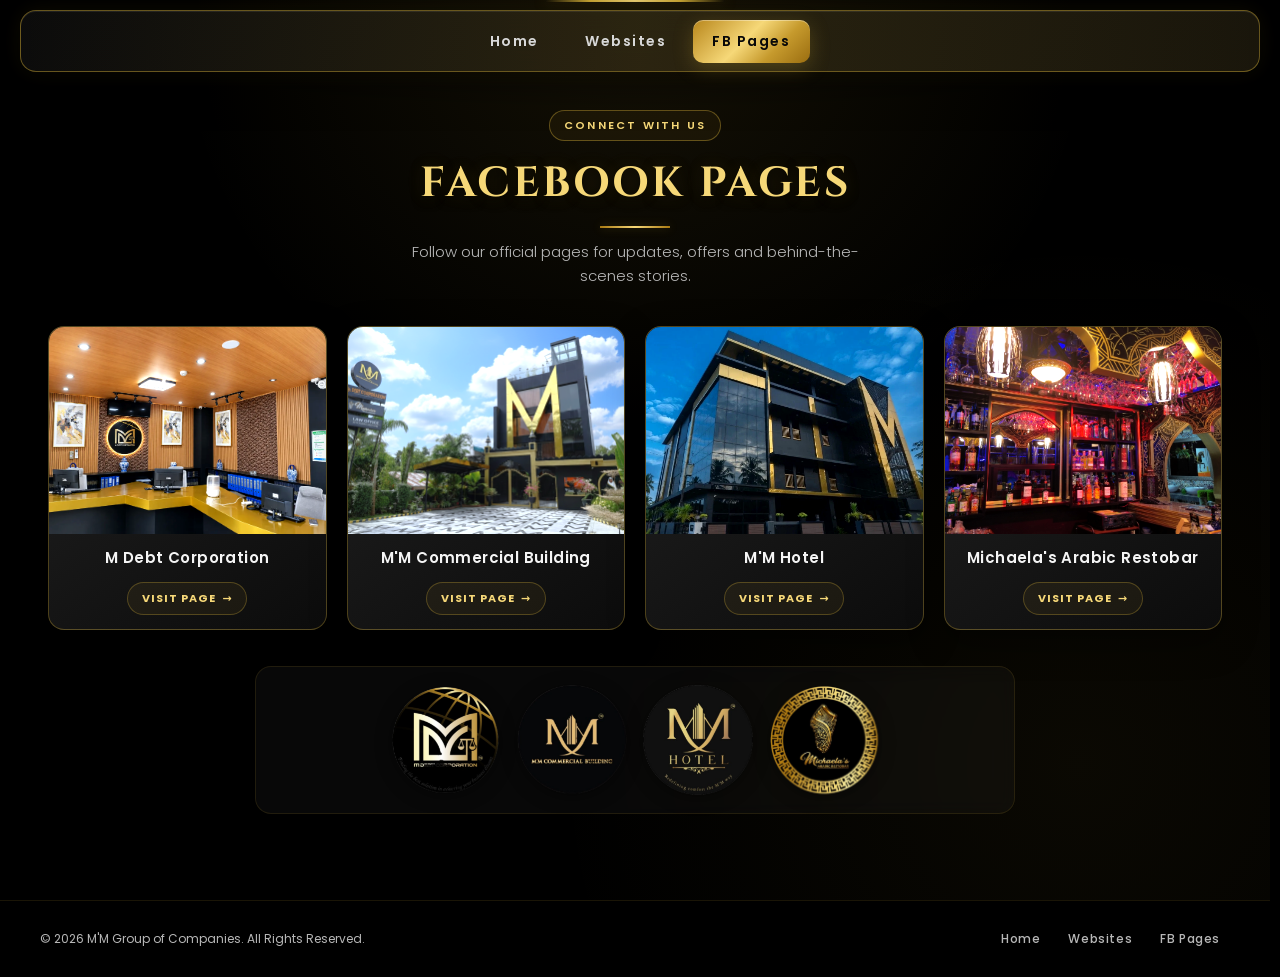
==== commit 8b352a3c: "Refactor code structure for improved readability and maintainability" ====
--- a/fb-pages.html
+++ b/fb-pages.html
@@ -9,8 +9,9 @@
     <meta name="author" content="M'M Group of Companies" />
     <meta
       name="description"
-      content="Follow M'M Group of Companies on Facebook — M Debt Corporation, M'M Commercial Building, M'M Hotel and Michaela's Arabic Restobar."
+      content="Follow M'M Group of Companies on Facebook — M Debt Corporation, M'M Commercial Building, M'M Hotel and Michaela's Arabic Restobar. Official FB pages in Tandag City."
     />
+    <meta name="keywords" content="M Debt Corporation, M'M Commercial Building, MM Commercial Building, Michaela's Arabic Restobar, MM Hotel Tandag, MM Hotel, M'M Group of Companies, Facebook Pages, Tandag City, Surigao del Sur" />
     <link rel="canonical" href="https://mmgroupcompanies.com/fb-pages.html" />
 
     <meta property="og:type" content="website" />
@@ -23,6 +24,7 @@
     <meta name="twitter:card" content="summary_large_image" />
     <meta name="twitter:title" content="Facebook Pages | M'M Group of Companies" />
     <meta name="twitter:description" content="Connect with M'M Group on Facebook." />
+    <meta name="twitter:image" content="https://mmgroupcompanies.com/image/m.png" />
 
     <title>Facebook Pages | M'M Group of Companies</title>
 
@@ -44,11 +46,19 @@
         "name": "M'M Group of Companies",
         "url": "https://mmgroupcompanies.com",
         "logo": "https://mmgroupcompanies.com/image/m.png",
+        "description": "M Debt Corporation, M'M Commercial Building, Michaela's Arabic Restobar and MM Hotel Tandag — follow us on Facebook in Tandag City",
+        "keywords": "M Debt Corporation, M'M Commercial Building, Michaela's Arabic Restobar, MM Hotel Tandag, Facebook Pages",
         "sameAs": [
           "https://www.facebook.com/profile.php?id=61581063833927",
           "https://www.facebook.com/profile.php?id=61573910346368",
           "https://www.facebook.com/profile.php?id=61583191125175",
           "https://www.facebook.com/profile.php?id=61585706755256"
+        ],
+        "subOrganization": [
+          {"@type": "Organization","name": "M Debt Corporation","url": "https://mdebtcorporation.mmgroupcompanies.com/"},
+          {"@type": "Organization","name": "M'M Commercial Building","url": "https://mmcommercialbuilding.mmgroupcompanies.com/"},
+          {"@type": "Organization","name": "Michaela's Arabic Restobar","url": "https://michaelasarabicrestobar.mmgroupcompanies.com/"},
+          {"@type": "Organization","name": "MM Hotel Tandag","url": "https://mmhoteltandag.mmgroupcompanies.com/"}
         ]
       }
     </script>
@@ -68,8 +78,8 @@
         <span class="bar"></span><span class="bar"></span><span class="bar"></span>
       </button>
       <nav id="primary-nav" aria-label="Primary">
-        <a href="landing.html">Home</a>
-        <a href="index.html">Websites</a>
+        <a href="index.html">Home</a>
+        <a href="landing.html">Websites</a>
         <a href="fb-pages.html" class="active" aria-current="page">FB Pages</a>
       </nav>
     </header>
@@ -91,9 +101,10 @@
             aria-label="Visit M Debt Corporation Facebook page (opens in new tab)"
           >
             <div class="img-wrap">
-              <img src="image/mdcfront.jpg" width="600" height="450" alt="M Debt Corporation building" loading="lazy" decoding="async" />
+              <img src="image/mdc.webp" width="600" height="450" alt="M Debt Corporation building" loading="lazy" decoding="async" />
             </div>
             <span class="fb-name">M Debt Corporation</span>
+         
             <span class="fb-cta">Visit Page <span aria-hidden="true">→</span></span>
           </a>
 
@@ -105,7 +116,7 @@
             aria-label="Visit M'M Commercial Building Facebook page (opens in new tab)"
           >
             <div class="img-wrap">
-              <img src="image/mcb.png" width="600" height="450" alt="M'M Commercial Building exterior" loading="lazy" decoding="async" />
+              <img src="image/mmcb.png" width="600" height="450" alt="M'M Commercial Building exterior" loading="lazy" decoding="async" />
             </div>
             <span class="fb-name">M'M Commercial Building</span>
             <span class="fb-cta">Visit Page <span aria-hidden="true">→</span></span>
@@ -119,7 +130,7 @@
             aria-label="Visit M'M Hotel Facebook page (opens in new tab)"
           >
             <div class="img-wrap">
-              <img src="image/mmhotel.jpg" width="600" height="450" alt="MM Hotel rooms and facade" loading="lazy" decoding="async" />
+              <img src="image/mmh.webp" width="600" height="450" alt="MM Hotel rooms and facade" loading="lazy" decoding="async" />
             </div>
             <span class="fb-name">M'M Hotel</span>
             <span class="fb-cta">Visit Page <span aria-hidden="true">→</span></span>
--- a/fb.css
+++ b/fb.css
@@ -1,6 +1,6 @@
 /* =========================================================
-   M'M GROUP — fb.css (Facebook pages)
-   Production: fonts via <link>, no @import
+   M'M GROUP — fb.css (Facebook Pages)
+   Fully Responsive — 320px → 2560px + landscape + foldables
    ========================================================= */
 
 :root {
@@ -11,6 +11,10 @@
   --gold-dark: #9a6d10;
   --radius: 16px;
   --header-h: 62px;
+  --header-h-mobile: 56px;
+  --content-max: 1250px;
+  --safe-top: env(safe-area-inset-top, 0px);
+  --safe-bottom: env(safe-area-inset-bottom, 0px);
 }
 
 /* ---------- RESET ---------- */
@@ -20,9 +24,11 @@
 html {
   scroll-behavior: smooth;
   -webkit-text-size-adjust: 100%;
+  text-size-adjust: 100%;
   scrollbar-width: thin;
   scrollbar-color: var(--gold) #111;
   scrollbar-gutter: stable;
+  overflow-x: hidden;
 }
 html, body { width: 100%; min-height: 100%; overflow-x: hidden; }
 
@@ -31,12 +37,14 @@
   background: #000;
   color: #f5f5f5;
   font-family: "Poppins", system-ui, -apple-system, "Segoe UI", Roboto, sans-serif;
-  font-size: 12px;
+  font-size: clamp(12px, 0.9vw + 0.35rem, 14px);
   -webkit-font-smoothing: antialiased;
   text-rendering: optimizeLegibility;
-}
-
-img { display: block; max-width: 100%; }
+  padding-left: env(safe-area-inset-left, 0);
+  padding-right: env(safe-area-inset-right, 0);
+}
+
+img { display: block; max-width: 100%; height: auto; }
 a { color: inherit; text-decoration: none; }
 :focus-visible { outline: 2px solid var(--gold-light); outline-offset: 2px; }
 ::selection { background: rgba(212,175,55,.3); }
@@ -49,29 +57,29 @@
 .skip-link:focus { top: 12px; }
 
 /* =========================================================
-   HEADER — SHARED
+   HEADER — FLUID
    ========================================================= */
 header {
-  position: fixed; top: max(12px, env(safe-area-inset-top)); left: 50%;
+  position: fixed; top: max(10px, var(--safe-top)); left: 50%;
   transform: translateX(-50%);
-  width: min(1200px, calc(100% - 40px)); height: var(--header-h);
+  width: min(var(--content-max), calc(100% - clamp(16px, 4vw, 40px))); height: var(--header-h);
   display: flex; align-items: center; justify-content: center; z-index: 1000;
   background: linear-gradient(135deg, rgba(12,12,12,.94), rgba(28,24,12,.92));
   border: 1px solid rgba(212,175,55,.45); border-radius: 16px;
   box-shadow: 0 10px 40px rgba(0,0,0,.55), inset 0 1px 0 rgba(255,255,255,.08), 0 0 25px rgba(212,175,55,.08);
   backdrop-filter: blur(14px); -webkit-backdrop-filter: blur(14px);
-  padding: 0 12px;
+  padding: 0 clamp(8px, 1.5vw, 16px);
 }
 header::before {
   content: ""; position: absolute; inset: 0; border-radius: inherit;
   background: linear-gradient(90deg, transparent, rgba(212,175,55,.12), transparent);
   pointer-events: none;
 }
-header nav { display: flex; align-items: center; justify-content: center; gap: 8px; position: relative; z-index: 2; }
+header nav { display: flex; align-items: center; justify-content: center; gap: clamp(4px, 1vw, 8px); position: relative; z-index: 2; flex-wrap: wrap; }
 header a {
   position: relative; color: #d8d8d8;
-  font-size: 14px; font-weight: 600; letter-spacing: 1.5px;
-  padding: 11px 20px; border-radius: 10px; white-space: nowrap;
+  font-size: clamp(11px, 1.2vw, 14px); font-weight: 600; letter-spacing: clamp(0.8px, 0.15vw, 1.5px);
+  padding: clamp(8px, 1vw, 11px) clamp(10px, 1.5vw, 20px); border-radius: 10px; white-space: nowrap;
   transition: color .3s ease, background .3s ease, transform .3s ease, box-shadow .3s ease;
 }
 header a::after {
@@ -97,6 +105,7 @@
   width: 44px; height: 44px; background: transparent;
   border: 1px solid rgba(212,175,55,.35); border-radius: 10px;
   cursor: pointer; align-items: center; justify-content: center; flex-direction: column; gap: 5px; z-index: 3;
+  touch-action: manipulation;
 }
 .nav-toggle .bar { display: block; width: 20px; height: 2px; background: var(--gold-light); border-radius: 2px; transition: transform .3s ease, opacity .3s ease; }
 .nav-toggle[aria-expanded="true"] .bar:nth-child(1) { transform: translateY(7px) rotate(45deg); }
@@ -104,55 +113,60 @@
 .nav-toggle[aria-expanded="true"] .bar:nth-child(3) { transform: translateY(-7px) rotate(-45deg); }
 
 /* =========================================================
-   FACEBOOK PAGES
+   FACEBOOK PAGES — FLUID LAYOUT
    ========================================================= */
 .fb-pages {
   position: relative;
-  padding: calc(var(--header-h) + 48px) clamp(16px, 5vw, 48px) 48px;
+  padding: calc(var(--header-h) + clamp(28px, 4vw, 48px)) clamp(14px, 4vw, 48px) clamp(32px, 4vw, 48px);
+  padding-top: max(calc(var(--header-h) + clamp(28px, 4vw, 48px)), calc(var(--safe-top) + var(--header-h) + 20px));
+  padding-bottom: max(clamp(32px, 4vw, 48px), var(--safe-bottom));
   text-align: center;
   background:
     radial-gradient(circle at 50% 0%, rgba(212,175,55,.1), transparent 42%),
     radial-gradient(circle at 85% 85%, rgba(212,175,55,.05), transparent 40%);
-  min-height: 100vh; min-height: 100dvh;
+  min-height: 100vh; min-height: 100dvh; min-height: 100svh;
   display: flex; flex-direction: column; align-items: center;
+  width: 100%;
 }
 .fb-pages::before {
-  content: ""; position: absolute; top: 0; left: 50%; width: 180px; height: 2px;
+  content: ""; position: absolute; top: 0; left: 50%; width: min(180px, 40vw); height: 2px;
   transform: translateX(-50%);
   background: linear-gradient(90deg, transparent, #d4af37, #f6d878, #d4af37, transparent);
   box-shadow: 0 0 15px rgba(212,175,55,.35);
 }
 
-.section-head { max-width: 720px; margin: 0 auto 38px; }
+.section-head { max-width: 720px; margin: 0 auto clamp(24px, 3vw, 38px); width: 100%; padding: 0 8px; }
 .eyebrow {
   display: inline-block; padding: 6px 14px;
   border: 1px solid rgba(212,175,55,.4); border-radius: 999px;
-  color: var(--gold-light); font-size: 11px; font-weight: 600;
-  letter-spacing: 2.2px; text-transform: uppercase;
+  color: var(--gold-light); font-size: clamp(9px, 1vw, 11px); font-weight: 600;
+  letter-spacing: clamp(1.5px, 0.2vw, 2.2px); text-transform: uppercase;
   background: rgba(212,175,55,.06); margin-bottom: 14px;
 }
 .fb-pages h2 {
   position: relative; margin: 0 0 12px;
   font-family: "Cinzel", serif;
-  font-size: clamp(26px, 4vw, 42px); font-weight: 700; letter-spacing: 2.5px;
+  font-size: clamp(22px, 3.5vw + 0.5rem, 42px); font-weight: 700; letter-spacing: clamp(1px, 0.2vw, 2.5px);
   text-transform: uppercase; color: #f6d878;
   text-shadow: 0 3px 12px rgba(0,0,0,.7), 0 0 18px rgba(212,175,55,.15);
   text-wrap: balance;
+  overflow-wrap: break-word;
 }
 .fb-pages h2::after {
-  content: ""; display: block; width: 70px; height: 2px; margin: 14px auto 0;
+  content: ""; display: block; width: clamp(50px, 10vw, 70px); height: 2px; margin: 14px auto 0;
   background: linear-gradient(90deg, #a87912, #f6d878, #a87912);
   box-shadow: 0 0 10px rgba(212,175,55,.3);
 }
 .section-head .sub {
-  color: #b7b7b7; font-size: clamp(13px, 1.6vw, 15px);
+  color: #b7b7b7; font-size: clamp(12px, 1.4vw + 0.3rem, 15px);
   line-height: 1.6; font-weight: 300; max-width: 560px; margin: 0 auto; text-wrap: pretty;
-}
-
-/* ---------- GRID ---------- */
+  padding: 0 4px;
+}
+
+/* ---------- GRID — FULLY RESPONSIVE ---------- */
 .fb-container {
   display: grid; grid-template-columns: repeat(4, 1fr);
-  gap: 22px; width: min(1250px, 100%); margin: 0 auto; align-items: stretch;
+  gap: clamp(14px, 1.8vw, 22px); width: min(1250px, 100%); margin: 0 auto; align-items: stretch;
 }
 .fb-box {
   position: relative; width: 100%; min-width: 0;
@@ -162,6 +176,7 @@
   box-shadow: 0 12px 35px rgba(0,0,0,.45), inset 0 1px 0 rgba(255,255,255,.07);
   transition: transform .35s ease, box-shadow .35s ease, border-color .35s ease;
   isolation: isolate;
+  touch-action: manipulation;
 }
 .fb-box:focus-visible { outline: 2px solid var(--gold-light); outline-offset: 3px; }
 .fb-box .img-wrap { position: relative; width: 100%; aspect-ratio: 4 / 3; overflow: hidden; background: #111; }
@@ -188,15 +203,18 @@
 }
 .fb-box:hover::after { width: 70%; }
 .fb-box .fb-name {
-  width: 100%; margin: 0; padding: 16px 12px 6px;
-  font-size: 16px; font-weight: 600; letter-spacing: .6px; color: #f5f5f5; text-align: center; line-height: 1.3;
+  width: 100%; margin: 0; padding: 14px 10px 6px;
+  font-size: clamp(13px, 1.3vw, 16px); font-weight: 600; letter-spacing: .4px; color: #f5f5f5; text-align: center; line-height: 1.3;
+  overflow-wrap: break-word;
 }
 .fb-box .fb-cta {
   display: inline-flex; align-items: center; justify-content: center; gap: 6px;
-  margin: 8px auto 16px; padding: 7px 14px;
-  font-size: 11px; font-weight: 700; letter-spacing: 1.2px; text-transform: uppercase;
+  margin: 8px auto 14px; padding: 7px 14px;
+  font-size: clamp(10px, 1vw, 11px); font-weight: 700; letter-spacing: 1px; text-transform: uppercase;
   color: var(--gold-light); border: 1px solid rgba(212,175,55,.3);
   border-radius: 999px; background: rgba(212,175,55,.07); transition: all .3s ease;
+  white-space: nowrap;
+  min-height: 32px;
 }
 .fb-box:hover .fb-cta {
   background: linear-gradient(135deg, #b8861b, #f6d878 45%, #c69a2d 70%, #9a6d10);
@@ -204,23 +222,35 @@
 }
 .fb-box:hover .fb-name { color: var(--gold-light); }
 
-/* ---------- LOGOS ---------- */
+/* ---------- LOGOS — FLUID WRAP ---------- */
 .logo-overlay {
-  width: 100%; max-width: 760px; margin: 36px auto 0;
-  display: flex; align-items: center; justify-content: center; gap: 16px; flex-wrap: wrap;
-  padding: 16px 18px; background: rgba(255,255,255,.03);
+  width: 100%; max-width: 760px; margin: clamp(24px, 3vw, 36px) auto 0;
+  display: flex; align-items: center; justify-content: center; gap: clamp(8px, 1.5vw, 16px); flex-wrap: wrap;
+  padding: clamp(12px, 1.5vw, 18px) clamp(12px, 2vw, 18px); background: rgba(255,255,255,.03);
   border: 1px solid rgba(212,175,55,.12); border-radius: 16px; backdrop-filter: blur(8px); z-index: 10;
 }
 .logo-overlay img {
-  width: clamp(68px, 12vw, 110px); height: clamp(68px, 12vw, 110px);
+  width: clamp(52px, 10vw, 110px); height: clamp(52px, 10vw, 110px);
   object-fit: contain; flex-shrink: 0;
   filter: drop-shadow(0 3px 8px rgba(0,0,0,.5));
   transition: transform .35s ease, filter .35s ease;
-}
+  animation: logoWave 3.2s ease-in-out infinite;
+  will-change: transform, filter;
+}
+.logo-overlay img:nth-child(1) { animation-delay: 0s; }
+.logo-overlay img:nth-child(2) { animation-delay: 0.22s; }
+.logo-overlay img:nth-child(3) { animation-delay: 0.44s; }
+.logo-overlay img:nth-child(4) { animation-delay: 0.66s; }
 .logo-overlay img:hover {
-  transform: scale(1.08);
+  animation-play-state: paused;
+  transform: scale(1.08) translateY(-4px);
   filter: drop-shadow(0 0 5px rgba(246,216,120,.8)) drop-shadow(0 0 12px rgba(212,175,55,.7)) drop-shadow(0 0 25px rgba(212,175,55,.45)) brightness(1.12);
-  animation: logoGoldShine .8s ease;
+}
+@keyframes logoWave {
+  0%, 100% { transform: translateY(0) scale(1); filter: drop-shadow(0 3px 8px rgba(0,0,0,.5)) brightness(1); }
+  25% { transform: translateY(-7px) scale(1.02); filter: drop-shadow(0 8px 14px rgba(0,0,0,.45)) drop-shadow(0 0 8px rgba(212,175,55,.18)) brightness(1.04); }
+  50% { transform: translateY(-4px) scale(1.01); filter: drop-shadow(0 6px 12px rgba(0,0,0,.45)) brightness(1.02); }
+  75% { transform: translateY(-9px) scale(1.025); filter: drop-shadow(0 10px 16px rgba(0,0,0,.4)) drop-shadow(0 0 10px rgba(212,175,55,.2)) brightness(1.06); }
 }
 @keyframes logoGoldShine {
   0% { filter: drop-shadow(0 0 2px rgba(212,175,55,.2)) brightness(1); }
@@ -229,37 +259,83 @@
 }
 
 /* =========================================================
-   FOOTER
+   FOOTER — FLUID
    ========================================================= */
 .site-footer {
-  padding: 22px clamp(16px, 5vw, 40px) calc(22px + env(safe-area-inset-bottom));
-  display: flex; flex-wrap: wrap; gap: 14px; align-items: center; justify-content: space-between;
+  padding: clamp(18px, 2vw, 22px) clamp(14px, 4vw, 40px) max(clamp(18px, 2vw, 22px), var(--safe-bottom));
+  display: flex; flex-wrap: wrap; gap: 12px; align-items: center; justify-content: space-between;
   border-top: 1px solid rgba(212,175,55,.12); background: rgba(0,0,0,.6);
-  backdrop-filter: blur(8px); font-size: 12px; color: #b7b7b7; text-align: center;
-}
-.footer-nav { display: flex; gap: 10px; flex-wrap: wrap; justify-content: center; }
+  backdrop-filter: blur(8px); font-size: clamp(11px, 1vw, 12px); color: #b7b7b7; text-align: center;
+}
+.footer-nav { display: flex; gap: 8px; flex-wrap: wrap; justify-content: center; }
 .footer-nav a {
   color: #b7b7b7; font-weight: 500; padding: 6px 10px; border-radius: 8px;
-  transition: all .25s ease; font-size: 12px; letter-spacing: .6px;
+  transition: all .25s ease; font-size: clamp(11px, 1vw, 12px); letter-spacing: .6px;
+  min-height: 32px; display: inline-flex; align-items: center;
 }
 .footer-nav a:hover { color: var(--gold-light); background: rgba(212,175,55,.08); }
 
 /* =========================================================
-   RESPONSIVE
+   RESPONSIVE BREAKPOINTS
    ========================================================= */
-@media screen and (min-width: 1440px) {
+/* Ultra-wide 1920+ */
+@media screen and (min-width: 1920px) {
+  .fb-container { max-width: 1400px; gap: 28px; }
+  header { width: min(1400px, calc(100% - 80px)); height: 68px; }
+}
+
+/* Large desktop 1440-1919 */
+@media screen and (min-width: 1440px) and (max-width: 1919px) {
   .fb-container { gap: 26px; }
   header { width: min(1300px, calc(100% - 80px)); height: 66px; }
 }
-@media screen and (max-width: 1100px) {
+
+/* Laptop 1280-1439 — 4 columns still but tighter */
+@media screen and (min-width: 1280px) and (max-width: 1439px) {
+  .fb-container { gap: 20px; }
+  .fb-box .fb-name { font-size: 15px; }
+}
+
+/* Laptop 1024-1279 — 4 columns with adaptive gap, or 3 if needed */
+@media screen and (min-width: 1024px) and (max-width: 1279px) {
+  header { width: calc(100% - 32px); height: 60px; border-radius: 14px; }
+  .fb-container { gap: 18px; }
+  .fb-box .img-wrap { aspect-ratio: 4 / 3.1; }
+  .fb-box .fb-name { font-size: 14.5px; padding: 12px 8px 4px; }
+  .logo-overlay { max-width: 700px; }
+}
+
+/* Small laptop / large tablet 900-1023 — 3 columns */
+@media screen and (min-width: 900px) and (max-width: 1023px) {
+  :root { --header-h: 56px; }
+  header { width: calc(100% - 24px); height: 56px; }
+  .fb-container { grid-template-columns: repeat(3, 1fr); gap: 18px; }
+  .fb-box:nth-child(4) { grid-column: 2; } /* center last item when 3 cols */
+  .logo-overlay { gap: 14px; }
+}
+
+/* Tablet 768-899 — 2 columns */
+@media screen and (min-width: 768px) and (max-width: 899px) {
+  :root { --header-h: 56px; }
+  header {
+    width: calc(100% - 20px); height: 56px; min-height: 56px;
+    padding: 0 10px 0 14px; justify-content: center; border-radius: 14px;
+    top: max(10px, var(--safe-top));
+  }
+  header a { font-size: 13px; padding: 10px 14px; }
+  .fb-pages { padding: calc(var(--header-h) + 28px) 20px 32px; }
   .fb-container { grid-template-columns: repeat(2, 1fr); gap: 18px; }
   .fb-box .img-wrap { aspect-ratio: 4 / 3.1; }
-}
-@media screen and (max-width: 768px) {
+  .logo-overlay { gap: 12px; padding: 14px; margin-top: 28px; }
+}
+
+/* Mobile + tablet with hamburger — up to 767px */
+@media screen and (max-width: 767px) {
+  :root { --header-h: 56px; }
   header {
-    width: calc(100% - 20px); height: 56px; min-height: 56px;
+    width: calc(100% - 16px); height: 56px; min-height: 56px;
     padding: 0 10px 0 56px; justify-content: space-between; border-radius: 14px;
-    top: max(10px, env(safe-area-inset-top));
+    top: max(8px, var(--safe-top));
   }
   .nav-toggle { display: flex; }
   header nav {
@@ -273,43 +349,126 @@
     transition: all .3s ease; pointer-events: none;
   }
   header nav.open { opacity: 1; visibility: visible; transform: translateY(0); pointer-events: auto; }
-  header a { text-align: center; padding: 13px 14px; font-size: 12.5px; letter-spacing: 1px; border-radius: 10px; }
-  .fb-pages { padding: calc(var(--header-h) + 28px) 20px 32px; }
-  .fb-pages h2 { font-size: clamp(24px, 6vw, 32px); letter-spacing: 1.8px; }
-  .logo-overlay { gap: 12px; padding: 14px; margin-top: 28px; }
-}
+  header a { text-align: center; padding: 13px 14px; font-size: 12.5px; letter-spacing: 1px; border-radius: 10px; width: 100%; }
+  .fb-pages { padding: calc(var(--header-h) + 28px) 16px 28px; }
+  .fb-pages h2 { font-size: clamp(22px, 6vw, 32px); letter-spacing: 1.8px; }
+  .fb-container { grid-template-columns: repeat(2, 1fr); gap: 14px; }
+  .fb-box .img-wrap { aspect-ratio: 4 / 3.2; }
+  .logo-overlay { gap: 12px; padding: 14px; margin-top: 24px; }
+  .site-footer { flex-direction: column; gap: 10px; text-align: center; }
+}
+
+/* Small tablet portrait 600-767 — already 2 cols but ensure spacing */
+@media screen and (min-width: 601px) and (max-width: 767px) {
+  .fb-container { gap: 16px; }
+}
+
+/* Large mobile 550-600 — transition to 2 cols tight */
+@media screen and (max-width: 600px) {
+  .fb-container { gap: 14px; }
+  .fb-box .fb-name { font-size: 14px; padding: 12px 8px 4px; }
+  .eyebrow { font-size: 10px; letter-spacing: 1.8px; padding: 5px 12px; }
+  .section-head .sub { font-size: 13px; padding: 0 8px; }
+}
+
+/* Mobile single column up to 550px */
 @media screen and (max-width: 550px) {
   .fb-container { grid-template-columns: 1fr; gap: 16px; max-width: 420px; }
   .fb-box { max-width: 420px; margin: 0 auto; }
   .fb-box .img-wrap { aspect-ratio: 16 / 10; }
   .fb-box .fb-name { font-size: 15px; padding: 14px 12px 4px; }
-  .eyebrow { font-size: 10px; letter-spacing: 1.8px; }
-  .section-head .sub { font-size: 13px; padding: 0 8px; }
-  .logo-overlay { gap: 10px; }
-  .logo-overlay img { width: 64px; height: 64px; }
-}
+  .logo-overlay { gap: 10px; justify-content: center; }
+  .logo-overlay img { width: 62px; height: 62px; }
+}
+
+/* Extra small 400 and below */
 @media screen and (max-width: 400px) {
-  header { width: calc(100% - 16px); }
-  .fb-pages { padding-left: 16px; padding-right: 16px; }
-  .fb-container { gap: 14px; }
-  .logo-overlay { padding: 12px; gap: 8px; }
-  .logo-overlay img { width: 58px; height: 58px; }
-  .site-footer { flex-direction: column; gap: 8px; }
-}
+  header { width: calc(100% - 12px); }
+  .fb-pages { padding-left: 12px; padding-right: 12px; }
+  .fb-container { gap: 14px; max-width: 360px; }
+  .fb-box { border-radius: 14px; }
+  .fb-box .img-wrap { aspect-ratio: 16 / 10; }
+  .fb-box .fb-name { font-size: 14px; }
+  .logo-overlay { padding: 12px 10px; gap: 8px; }
+  .logo-overlay img { width: 54px; height: 54px; }
+  .site-footer { flex-direction: column; gap: 8px; padding: 16px 12px max(16px, var(--safe-bottom)); }
+}
+
+/* Very small 360 and below */
 @media screen and (max-width: 360px) {
-  .fb-box .fb-name { font-size: 14px; }
-  .logo-overlay img { width: 52px; height: 52px; }
-}
-@media screen and (max-height: 520px) and (orientation: landscape) {
-  .fb-pages { padding-top: calc(var(--header-h) + 18px); }
+  .fb-pages h2 { font-size: 20px; letter-spacing: 1.2px; }
+  .fb-box .fb-name { font-size: 13.5px; }
+  .logo-overlay img { width: 50px; height: 50px; }
+  .fb-box .fb-cta { font-size: 10px; padding: 6px 12px; }
+}
+
+/* Ultra small 320 */
+@media screen and (max-width: 320px) {
+  .fb-pages { padding-left: 10px; padding-right: 10px; }
+  .fb-container { max-width: 300px; }
+  .logo-overlay { gap: 6px; }
+  .logo-overlay img { width: 46px; height: 46px; }
+}
+
+/* Foldable 280 */
+@media screen and (max-width: 280px) {
+  .fb-container { max-width: 260px; }
+}
+
+/* Landscape short heights */
+@media screen and (max-height: 600px) and (orientation: landscape) {
+  .fb-pages { padding-top: calc(var(--header-h) + 16px); padding-bottom: 20px; }
+  .fb-container { gap: 12px; }
+  .logo-overlay { margin-top: 16px; padding: 10px; }
+  .fb-box .img-wrap { aspect-ratio: 16 / 9; }
+  .fb-box .fb-name { font-size: 13px; padding: 10px 8px 4px; }
+}
+@media screen and (max-height: 520px) and (orientation: landscape) and (min-width: 768px) {
+  .fb-container { grid-template-columns: repeat(4, 1fr); }
+  .logo-overlay { margin-top: 16px; }
+}
+@media screen and (max-height: 420px) and (orientation: landscape) {
   .fb-container { grid-template-columns: repeat(2, 1fr); }
-  .logo-overlay { margin-top: 20px; }
-}
+  .fb-box .img-wrap { aspect-ratio: 16 / 8; }
+}
+
+/* Touch handling */
+@media (hover: none) and (pointer: coarse) {
+  .fb-box:hover { transform: none; }
+  .fb-box:active { transform: scale(0.98); }
+  .logo-overlay img:hover { transform: none; }
+  .fb-box:hover .img-wrap img { transform: none; }
+  .fb-box:active .img-wrap img { transform: scale(1.03); }
+}
+@media (hover: hover) and (pointer: fine) {
+  .fb-box:hover { transform: translateY(-7px); }
+}
+
+/* Reduced motion */
 @media (prefers-reduced-motion: reduce) {
   *, *::before, *::after { animation-duration: .01ms !important; animation-iteration-count: 1 !important; transition-duration: .01ms !important; scroll-behavior: auto !important; }
   .fb-box::before { display: none; }
 }
+
+/* Pointer coarse touch targets */
 @media (pointer: coarse) {
   header a, .fb-box, .logo-overlay img { min-height: 44px; }
-  .fb-box .fb-cta { min-height: 36px; }
-}
+  .fb-box .fb-cta { min-height: 36px; min-width: 80px; }
+  .fb-box { min-height: 44px; }
+}
+
+/* High contrast */
+@media (prefers-contrast: more) {
+  header, .fb-box, .logo-overlay { border-width: 2px; }
+}
+
+/* Print */
+@media print {
+  header, .logo-overlay, .site-footer { display: none; }
+  .fb-pages { padding: 20px; min-height: auto; background: #fff; color: #000; }
+  .fb-pages h2 { color: #000; text-shadow: none; }
+  .fb-container { gap: 16px; }
+  .fb-box { break-inside: avoid; box-shadow: none; border: 1px solid #ccc; }
+  .fb-box .fb-cta { border: 1px solid #000; color: #000; background: none; }
+}
+
